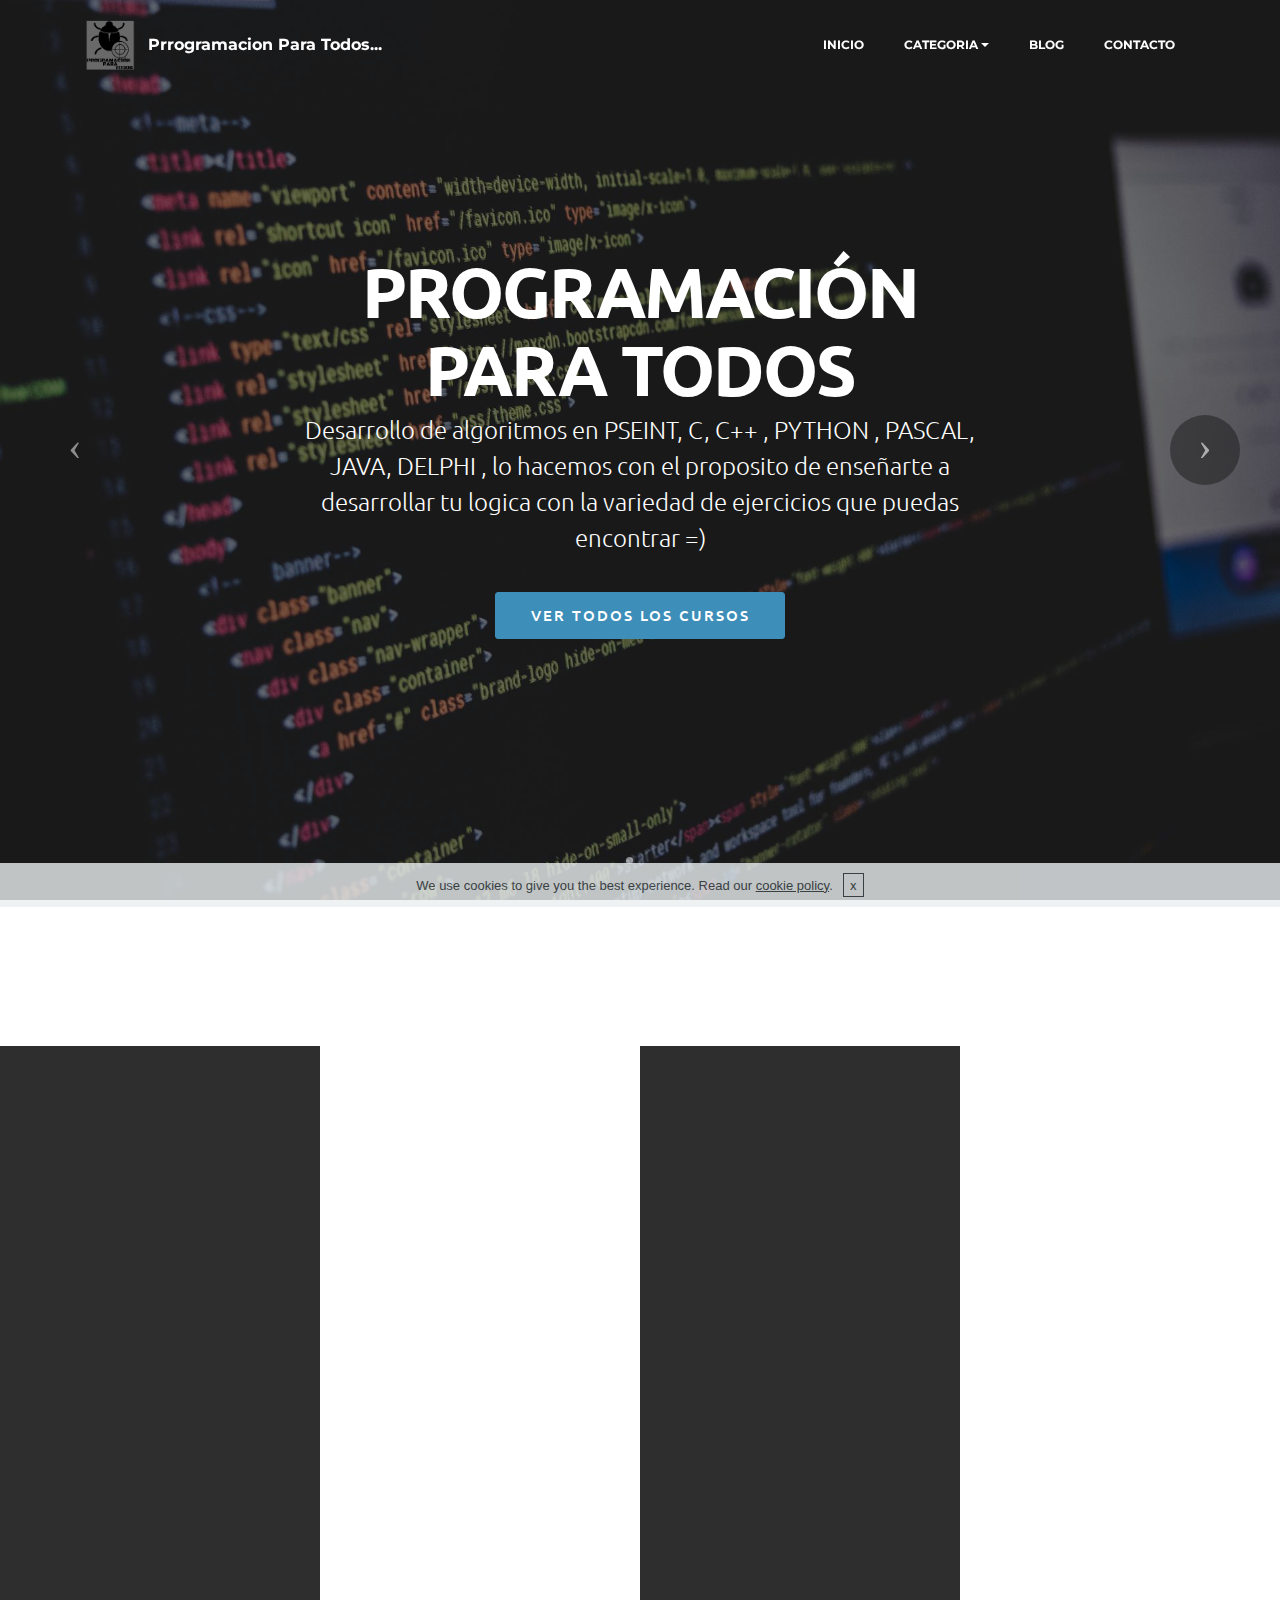
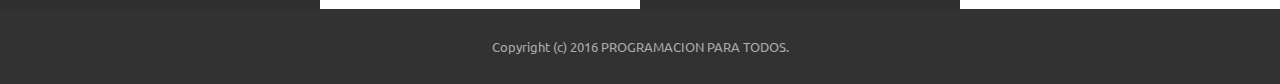
==== index.html @ d7521ddb "create github pages" ====
<!DOCTYPE html>
<html>
<head>
  <!-- Site made with Mobirise Website Builder v3.9.2, https://mobirise.com -->
  <meta charset="UTF-8">
  <meta http-equiv="X-UA-Compatible" content="IE=edge">
  <meta name="generator" content="Mobirise v3.9.2, mobirise.com">
  <meta name="viewport" content="width=device-width, initial-scale=1">
  <link rel="shortcut icon" href="assets/images/final-ppt-128x128-14.png" type="image/x-icon">
  <meta name="description" content="">
  
  <link rel="stylesheet" href="https://fonts.googleapis.com/css?family=Lora:400,700,400italic,700italic&amp;subset=latin">
  <link rel="stylesheet" href="https://fonts.googleapis.com/css?family=Montserrat:400,700">
  <link rel="stylesheet" href="https://fonts.googleapis.com/css?family=Raleway:100,100i,200,200i,300,300i,400,400i,500,500i,600,600i,700,700i,800,800i,900,900i">
  <link rel="stylesheet" href="assets/bootstrap-material-design-font/css/material.css">
  <link rel="stylesheet" href="assets/tether/tether.min.css">
  <link rel="stylesheet" href="assets/bootstrap/css/bootstrap.min.css">
  <link rel="stylesheet" href="assets/animate.css/animate.min.css">
  <link rel="stylesheet" href="assets/dropdown/css/style.css">
  <link rel="stylesheet" href="assets/theme/css/style.css">
  <link rel="stylesheet" href="assets/mobirise/css/mbr-additional.css" type="text/css">
  
  
  
</head>
<body>
<section id="menu-0">

    <nav class="navbar navbar-dropdown bg-color transparent navbar-fixed-top">
        <div class="container">

            <div class="mbr-table">
                <div class="mbr-table-cell">

                    <div class="navbar-brand">
                        <a href="index.html" class="navbar-logo"><img src="assets/images/final-ppt-blanco-35-128x128-67.png" alt="PPT" title="PPT"></a>
                        <a class="navbar-caption" href="index.html">Prrogramacion Para Todos...</a>
                    </div>

                </div>
                <div class="mbr-table-cell">

                    <button class="navbar-toggler pull-xs-right hidden-md-up" type="button" data-toggle="collapse" data-target="#exCollapsingNavbar">
                        <div class="hamburger-icon"></div>
                    </button>

                    <ul class="nav-dropdown collapse pull-xs-right nav navbar-nav navbar-toggleable-sm" id="exCollapsingNavbar"><li class="nav-item"><a class="nav-link link" href="index.html">INICIO</a></li><li class="nav-item dropdown open"><a class="nav-link link dropdown-toggle" data-toggle="dropdown-submenu" href="https://mobirise.com/" aria-expanded="true">CATEGORIA</a><div class="dropdown-menu"><a class="dropdown-item" href="https://mobirise.com/">Categoria 1</a><a class="dropdown-item" href="index.html">Categoria 2</a><a class="dropdown-item" href="index.html">Categoria 3</a></div></li><li class="nav-item"><a class="nav-link link" href="index.html">BLOG</a></li><li class="nav-item"><a class="nav-link link" href="index.html">CONTACTO</a></li></ul>
                    <button hidden="" class="navbar-toggler navbar-close" type="button" data-toggle="collapse" data-target="#exCollapsingNavbar">
                        <div class="close-icon"></div>
                    </button>

                </div>
            </div>

        </div>
    </nav>

</section>

<section class="engine"><a rel="external" href="https://mobirise.com">free mobile web site building software</a></section><section class="mbr-slider mbr-section mbr-section__container carousel slide mbr-section-nopadding mbr-after-navbar" data-ride="carousel" data-keyboard="false" data-wrap="true" data-pause="false" data-interval="5000" id="slider-3">
    <div>
        <div>
            <div>
                <ol class="carousel-indicators">
                    <li data-app-prevent-settings="" data-target="#slider-3" data-slide-to="0" class="active"></li><li data-app-prevent-settings="" data-target="#slider-3" class="" data-slide-to="1"></li>
                </ol>
                <div class="carousel-inner" role="listbox">
                    <div class="mbr-section mbr-section-hero carousel-item dark center mbr-section-full active" data-bg-video-slide="false" style="background-image: url(assets/images/computer-1209641-2000x1333-29.jpg);">
                        <div class="mbr-table-cell">
                            <div class="mbr-overlay"></div>
                            <div class="container-slide container">
                                
                                <div class="row">
                                    <div class="col-md-8 col-md-offset-2 text-xs-center">
                                        <h2 class="mbr-section-title display-1">PROGRAMACIÓN PARA TODOS</h2>
                                        <p class="mbr-section-lead lead">Desarrollo de algoritmos en PSEINT, C, C++ , PYTHON , PASCAL, JAVA, DELPHI , lo hacemos con el proposito de enseñarte a desarrollar tu logica con la variedad de ejercicios que puedas encontrar =)</p>

                                        <div class="mbr-section-btn"><a class="btn btn-lg btn-primary" href="index.html">VER TODOS LOS CURSOS</a> </div>
                                    </div>
                                </div>
                            </div>
                        </div>
                    </div><div class="mbr-section mbr-section-hero carousel-item dark center mbr-section-full" data-bg-video-slide="false" style="background-image: url(assets/images/css3-2000x1250-8.jpg);">
                        <div class="mbr-table-cell">
                            <div class="mbr-overlay"></div>
                            <div class="container-slide container">
                                
                                <div class="row">
                                    <div class="col-md-8 col-md-offset-3 text-xs-right">
                                        <h2 class="mbr-section-title display-1">CSS 3</h2>
                                        <p class="mbr-section-lead lead">Aqui aprenderas lo mejor de CSS3</p>

                                        <div class="mbr-section-btn"><a class="btn btn-lg btn-primary" href="index.html">VAMOS AL CURSO</a> </div>
                                    </div>
                                </div>
                            </div>
                        </div>
                    </div>
                </div>

                <a data-app-prevent-settings="" class="left carousel-control" role="button" data-slide="prev" href="#slider-3">
                    <span class="icon-prev" aria-hidden="true"></span>
                    <span class="sr-only">Previous</span>
                </a>
                <a data-app-prevent-settings="" class="right carousel-control" role="button" data-slide="next" href="#slider-3">
                    <span class="icon-next" aria-hidden="true"></span>
                    <span class="sr-only">Next</span>
                </a>
            </div>
        </div>
    </div>
</section>

<section class="mbr-section mbr-section__container article" id="header3-8" style="background-color: rgb(255, 255, 255); padding-top: 60px; padding-bottom: 20px;">
    <div class="container">
        <div class="row">
            <div class="col-xs-12">
                <h3 class="mbr-section-title display-2">Cursos<br></h3>
                
            </div>
        </div>
    </div>
</section>

<section class="mbr-cards mbr-section mbr-section-nopadding" id="features1-7" style="background-color: rgb(255, 255, 255);">

        

    <div class="mbr-cards-row row striped">

        <div class="mbr-cards-col col-xs-12 col-lg-3" style="padding-top: 80px; padding-bottom: 80px;">
            <div class="container">
                <div class="card cart-block">
                    <div class="card-img"><img src="assets/images/code-python-compres-agua-600x337-11.png" class="card-img-top" alt="Python" title="Python"></div>
                    <div class="card-block">
                        <h4 class="card-title">Python</h4>
                        
                        <p class="card-text">Python es un lenguaje de programación interpretado cuya filosofía hace hincapié en una sintaxis que favorezca un código legible.</p>
                        <div class="card-btn"><a href="https://mobirise.com" class="btn btn-primary">Tomar Curso...</a></div>
                    </div>
                </div>
            </div>
        </div>
        <div class="mbr-cards-col col-xs-12 col-lg-3" style="padding-top: 80px; padding-bottom: 80px;">
            <div class="container">
                <div class="card cart-block">
                    <div class="card-img"><img src="assets/images/desktop.jpg" class="card-img-top"></div>
                    <div class="card-block">
                        <h4 class="card-title">Lorem ipsum</h4>
                        
                        <p class="card-text">Lorem ipsum dolor sit amet, consectetur adipiscing elit. Etiam et lacus nec ex bibendum venenatis. Sed faucibus arcu eu justo tristique congue. Aliquam erat</p>
                        <div class="card-btn"><a href="https://mobirise.com" class="btn btn-primary">MORE</a></div>
                    </div>
                </div>
            </div>
        </div>
        <div class="mbr-cards-col col-xs-12 col-lg-3" style="padding-top: 80px; padding-bottom: 80px;">
            <div class="container">
                <div class="card cart-block">
                    <div class="card-img"><img src="assets/images/coworkers.jpg" class="card-img-top"></div>
                    <div class="card-block">
                        <h4 class="card-title">Lorem ipsum</h4>
                        
                        <p class="card-text">Lorem ipsum dolor sit amet, consectetur adipiscing elit. Etiam et lacus nec ex bibendum venenatis. Sed faucibus arcu eu justo tristique congue. Aliquam erat</p>
                        <div class="card-btn"><a href="https://mobirise.com" class="btn btn-primary">MORE</a></div>
                    </div>
                </div>
            </div>
        </div>
        <div class="mbr-cards-col col-xs-12 col-lg-3" style="padding-top: 80px; padding-bottom: 80px;">
            <div class="container">
                <div class="card cart-block">
                    <div class="card-img"><img src="assets/images/code-man.jpg" class="card-img-top"></div>
                    <div class="card-block">
                        <h4 class="card-title">Lorem ipsum</h4>
                        
                        <p class="card-text">Lorem ipsum dolor sit amet, consectetur adipiscing elit. Etiam et lacus nec ex bibendum venenatis. Sed faucibus arcu eu justo tristique congue. Aliquam erat</p>
                        <div class="card-btn"><a href="https://mobirise.com" class="btn btn-primary">MORE</a></div>
                    </div>
                </div>
            </div>
        </div>
        
        
    </div>
</section>

<footer class="mbr-small-footer mbr-section mbr-section-nopadding" id="footer1-4" style="background-color: rgb(50, 50, 50); padding-top: 1.75rem; padding-bottom: 1.75rem;">
    
    <div class="container">
        <p class="text-xs-center">Copyright (c) 2016 PROGRAMACION PARA TODOS.</p>
    </div>
</footer>


  <script src="assets/web/assets/jquery/jquery.min.js"></script>
  <script src="assets/tether/tether.min.js"></script>
  <script src="assets/bootstrap/js/bootstrap.min.js"></script>
  <script src="assets/smooth-scroll/SmoothScroll.js"></script>
  <script src="assets/viewportChecker/jquery.viewportchecker.js"></script>
  <script src="assets/cookies-alert-plugin/cookies-alert-core.js"></script>
  <script src="assets/cookies-alert-plugin/cookies-alert-script.js"></script>
  <script src="assets/dropdown/js/script.min.js"></script>
  <script src="assets/touchSwipe/jquery.touchSwipe.min.js"></script>
  <script src="assets/bootstrap-carousel-swipe/bootstrap-carousel-swipe.js"></script>
  <script src="assets/theme/js/script.js"></script>
  
  
  <input name="animation" type="hidden">
   <div id="scrollToTop" class="scrollToTop mbr-arrow-up"><a style="text-align: center;"><i class="mbr-arrow-up-icon"></i></a></div>
  <input name="cookieData" type="hidden" data-cookie-text="We use cookies to give you the best experience. Read our <a href='privacy.html'>cookie policy</a>.">
  </body>
</html>
---- assets/bootstrap-material-design-font/css/material.css ----
@font-face {
  font-family: 'Material-Design-Icons';
  src: url('../fonts/Material-Design-Icons.eot?3ocs8m');
  src: url('../fonts/Material-Design-Icons.eot?#iefix3ocs8m') format('embedded-opentype'), url('../fonts/Material-Design-Icons.woff?3ocs8m') format('woff'), url('../fonts/Material-Design-Icons.ttf?3ocs8m') format('truetype'), url('../fonts/Material-Design-Icons.svg?3ocs8m#Material-Design-Icons') format('svg');
  font-weight: normal;
  font-style: normal;
}
[class^="mdi-"],
[class*="mdi-"] {
  speak: none;
  display: inline-block;
  font-style: normal;
  font-variant:normal;
  font-weight:normal;
  /*font-size:24px;*/
  line-height:1;
  font-family:'Material-Design-Icons' !important;
  text-rendering: auto;
  
  -webkit-font-smoothing: antialiased;
  -moz-osx-font-smoothing: grayscale;
  -webkit-transform: translate(0, 0);
      -ms-transform: translate(0, 0);
          transform: translate(0, 0);
}
[class^="mdi-"]:before,
[class*="mdi-"]:before {
  display: inline-block;
  speak: none;
  text-decoration: inherit;
}
[class^="mdi-"].pull-left,
[class*="mdi-"].pull-left {
  margin-right: .3em;
}
[class^="mdi-"].pull-right,
[class*="mdi-"].pull-right {
  margin-left: .3em;
}
[class^="mdi-"].mdi-lg:before,
[class*="mdi-"].mdi-lg:before,
[class^="mdi-"].mdi-lg:after,
[class*="mdi-"].mdi-lg:after {
  font-size: 1.33333333em;
  line-height: 0.75em;
  vertical-align: -15%;
}
[class^="mdi-"].mdi-2x:before,
[class*="mdi-"].mdi-2x:before,
[class^="mdi-"].mdi-2x:after,
[class*="mdi-"].mdi-2x:after {
  font-size: 2em;
}
[class^="mdi-"].mdi-3x:before,
[class*="mdi-"].mdi-3x:before,
[class^="mdi-"].mdi-3x:after,
[class*="mdi-"].mdi-3x:after {
  font-size: 3em;
}
[class^="mdi-"].mdi-4x:before,
[class*="mdi-"].mdi-4x:before,
[class^="mdi-"].mdi-4x:after,
[class*="mdi-"].mdi-4x:after {
  font-size: 4em;
}
[class^="mdi-"].mdi-5x:before,
[class*="mdi-"].mdi-5x:before,
[class^="mdi-"].mdi-5x:after,
[class*="mdi-"].mdi-5x:after {
  font-size: 5em;
}
[class^="mdi-device-signal-cellular-"]:after,
[class^="mdi-device-battery-"]:after,
[class^="mdi-device-battery-charging-"]:after,
[class^="mdi-device-signal-cellular-connected-no-internet-"]:after,
[class^="mdi-device-signal-wifi-"]:after,
[class^="mdi-device-signal-wifi-statusbar-not-connected"]:after,
.mdi-device-network-wifi:after {
  opacity: .3;
  position: absolute;
  left: 0;
  top: 0;
  z-index: 1;
  display: inline-block;
  speak: none;
  text-decoration: inherit;
}
[class^="mdi-device-signal-cellular-"]:after {
  content: "\e758";
}
[class^="mdi-device-battery-"]:after {
  content: "\e735";
}
[class^="mdi-device-battery-charging-"]:after {
  content: "\e733";
}
[class^="mdi-device-signal-cellular-connected-no-internet-"]:after {
  content: "\e75d";
}
[class^="mdi-device-signal-wifi-"]:after,
.mdi-device-network-wifi:after {
  content: "\e765";
}
[class^="mdi-device-signal-wifi-statusbasr-not-connected"]:after {
  content: "\e8f7";
}
.mdi-device-signal-cellular-off:after,
.mdi-device-signal-cellular-null:after,
.mdi-device-signal-cellular-no-sim:after,
.mdi-device-signal-wifi-off:after,
.mdi-device-signal-wifi-4-bar:after,
.mdi-device-signal-cellular-4-bar:after,
.mdi-device-battery-alert:after,
.mdi-device-signal-cellular-connected-no-internet-4-bar:after,
.mdi-device-battery-std:after,
.mdi-device-battery-full .mdi-device-battery-unknown:after {
  content: "";
}
.mdi-fw {
  width: 1.28571429em;
  text-align: center;
}
.mdi-ul {
  padding-left: 0;
  margin-left: 2.14285714em;
  list-style-type: none;
}
.mdi-ul > li {
  position: relative;
}
.mdi-li {
  position: absolute;
  left: -2.14285714em;
  width: 2.14285714em;
  top: 0.14285714em;
  text-align: center;
}
.mdi-li.mdi-lg {
  left: -1.85714286em;
}
.mdi-border {
  padding: .2em .25em .15em;
  border: solid 0.08em #eeeeee;
  border-radius: .1em;
}
.mdi-spin {
  -webkit-animation: mdi-spin 2s infinite linear;
  animation: mdi-spin 2s infinite linear;
  -webkit-transform-origin: 50% 50%;
  -ms-transform-origin: 50% 50%;
      transform-origin: 50% 50%;
}
.mdi-pulse {
  -webkit-animation: mdi-spin 1s steps(8) infinite;
  animation: mdi-spin 1s steps(8) infinite;
  -webkit-transform-origin: 50% 50%;
  -ms-transform-origin: 50% 50%;
      transform-origin: 50% 50%;
}
@-webkit-keyframes mdi-spin {
  0% {
    -webkit-transform: rotate(0deg);
    transform: rotate(0deg);
  }
  100% {
    -webkit-transform: rotate(359deg);
    transform: rotate(359deg);
  }
}
@keyframes mdi-spin {
  0% {
    -webkit-transform: rotate(0deg);
    transform: rotate(0deg);
  }
  100% {
    -webkit-transform: rotate(359deg);
    transform: rotate(359deg);
  }
}
.mdi-rotate-90 {
  filter: progid:DXImageTransform.Microsoft.BasicImage(rotation=1);
  -webkit-transform: rotate(90deg);
  -ms-transform: rotate(90deg);
  transform: rotate(90deg);
}
.mdi-rotate-180 {
  filter: progid:DXImageTransform.Microsoft.BasicImage(rotation=2);
  -webkit-transform: rotate(180deg);
  -ms-transform: rotate(180deg);
  transform: rotate(180deg);
}
.mdi-rotate-270 {
  filter: progid:DXImageTransform.Microsoft.BasicImage(rotation=3);
  -webkit-transform: rotate(270deg);
  -ms-transform: rotate(270deg);
  transform: rotate(270deg);
}
.mdi-flip-horizontal {
  filter: progid:DXImageTransform.Microsoft.BasicImage(rotation=0, mirror=1);
  -webkit-transform: scale(-1, 1);
  -ms-transform: scale(-1, 1);
  transform: scale(-1, 1);
}
.mdi-flip-vertical {
  filter: progid:DXImageTransform.Microsoft.BasicImage(rotation=2, mirror=1);
  -webkit-transform: scale(1, -1);
  -ms-transform: scale(1, -1);
  transform: scale(1, -1);
}
:root .mdi-rotate-90,
:root .mdi-rotate-180,
:root .mdi-rotate-270,
:root .mdi-flip-horizontal,
:root .mdi-flip-vertical {
  -webkit-filter: none;
          filter: none;
}
.mdi-stack {
  position: relative;
  display: inline-block;
  width: 2em;
  height: 2em;
  line-height: 2em;
  vertical-align: middle;
}
.mdi-stack-1x,
.mdi-stack-2x {
  position: absolute;
  left: 0;
  width: 100%;
  text-align: center;
}
.mdi-stack-1x {
  line-height: inherit;
}
.mdi-stack-2x {
  font-size: 2em;
}
.mdi-inverse {
  color: #ffffff;
}
/* Start Icons */
.mdi-action-3d-rotation:before {
  content: "\e600";
}
.mdi-action-accessibility:before {
  content: "\e601";
}
.mdi-action-account-balance-wallet:before {
  content: "\e602";
}
.mdi-action-account-balance:before {
  content: "\e603";
}
.mdi-action-account-box:before {
  content: "\e604";
}
.mdi-action-account-child:before {
  content: "\e605";
}
.mdi-action-account-circle:before {
  content: "\e606";
}
.mdi-action-add-shopping-cart:before {
  content: "\e607";
}
.mdi-action-alarm-add:before {
  content: "\e608";
}
.mdi-action-alarm-off:before {
  content: "\e609";
}
.mdi-action-alarm-on:before {
  content: "\e60a";
}
.mdi-action-alarm:before {
  content: "\e60b";
}
.mdi-action-android:before {
  content: "\e60c";
}
.mdi-action-announcement:before {
  content: "\e60d";
}
.mdi-action-aspect-ratio:before {
  content: "\e60e";
}
.mdi-action-assessment:before {
  content: "\e60f";
}
.mdi-action-assignment-ind:before {
  content: "\e610";
}
.mdi-action-assignment-late:before {
  content: "\e611";
}
.mdi-action-assignment-return:before {
  content: "\e612";
}
.mdi-action-assignment-returned:before {
  content: "\e613";
}
.mdi-action-assignment-turned-in:before {
  content: "\e614";
}
.mdi-action-assignment:before {
  content: "\e615";
}
.mdi-action-autorenew:before {
  content: "\e616";
}
.mdi-action-backup:before {
  content: "\e617";
}
.mdi-action-book:before {
  content: "\e618";
}
.mdi-action-bookmark-outline:before {
  content: "\e619";
}
.mdi-action-bookmark:before {
  content: "\e61a";
}
.mdi-action-bug-report:before {
  content: "\e61b";
}
.mdi-action-cached:before {
  content: "\e61c";
}
.mdi-action-check-circle:before {
  content: "\e61d";
}
.mdi-action-class:before {
  content: "\e61e";
}
.mdi-action-credit-card:before {
  content: "\e61f";
}
.mdi-action-dashboard:before {
  content: "\e620";
}
.mdi-action-delete:before {
  content: "\e621";
}
.mdi-action-description:before {
  content: "\e622";
}
.mdi-action-dns:before {
  content: "\e623";
}
.mdi-action-done-all:before {
  content: "\e624";
}
.mdi-action-done:before {
  content: "\e625";
}
.mdi-action-event:before {
  content: "\e626";
}
.mdi-action-exit-to-app:before {
  content: "\e627";
}
.mdi-action-explore:before {
  content: "\e628";
}
.mdi-action-extension:before {
  content: "\e629";
}
.mdi-action-face-unlock:before {
  content: "\e62a";
}
.mdi-action-favorite-outline:before {
  content: "\e62b";
}
.mdi-action-favorite:before {
  content: "\e62c";
}
.mdi-action-find-in-page:before {
  content: "\e62d";
}
.mdi-action-find-replace:before {
  content: "\e62e";
}
.mdi-action-flip-to-back:before {
  content: "\e62f";
}
.mdi-action-flip-to-front:before {
  content: "\e630";
}
.mdi-action-get-app:before {
  content: "\e631";
}
.mdi-action-grade:before {
  content: "\e632";
}
.mdi-action-group-work:before {
  content: "\e633";
}
.mdi-action-help:before {
  content: "\e634";
}
.mdi-action-highlight-remove:before {
  content: "\e635";
}
.mdi-action-history:before {
  content: "\e636";
}
.mdi-action-home:before {
  content: "\e637";
}
.mdi-action-https:before {
  content: "\e638";
}
.mdi-action-info-outline:before {
  content: "\e639";
}
.mdi-action-info:before {
  content: "\e63a";
}
.mdi-action-input:before {
  content: "\e63b";
}
.mdi-action-invert-colors:before {
  content: "\e63c";
}
.mdi-action-label-outline:before {
  content: "\e63d";
}
.mdi-action-label:before {
  content: "\e63e";
}
.mdi-action-language:before {
  content: "\e63f";
}
.mdi-action-launch:before {
  content: "\e640";
}
.mdi-action-list:before {
  content: "\e641";
}
.mdi-action-lock-open:before {
  content: "\e642";
}
.mdi-action-lock-outline:before {
  content: "\e643";
}
.mdi-action-lock:before {
  content: "\e644";
}
.mdi-action-loyalty:before {
  content: "\e645";
}
.mdi-action-markunread-mailbox:before {
  content: "\e646";
}
.mdi-action-note-add:before {
  content: "\e647";
}
.mdi-action-open-in-browser:before {
  content: "\e648";
}
.mdi-action-open-in-new:before {
  content: "\e649";
}
.mdi-action-open-with:before {
  content: "\e64a";
}
.mdi-action-pageview:before {
  content: "\e64b";
}
.mdi-action-payment:before {
  content: "\e64c";
}
.mdi-action-perm-camera-mic:before {
  content: "\e64d";
}
.mdi-action-perm-contact-cal:before {
  content: "\e64e";
}
.mdi-action-perm-data-setting:before {
  content: "\e64f";
}
.mdi-action-perm-device-info:before {
  content: "\e650";
}
.mdi-action-perm-identity:before {
  content: "\e651";
}
.mdi-action-perm-media:before {
  content: "\e652";
}
.mdi-action-perm-phone-msg:before {
  content: "\e653";
}
.mdi-action-perm-scan-wifi:before {
  content: "\e654";
}
.mdi-action-picture-in-picture:before {
  content: "\e655";
}
.mdi-action-polymer:before {
  content: "\e656";
}
.mdi-action-print:before {
  content: "\e657";
}
.mdi-action-query-builder:before {
  content: "\e658";
}
.mdi-action-question-answer:before {
  content: "\e659";
}
.mdi-action-receipt:before {
  content: "\e65a";
}
.mdi-action-redeem:before {
  content: "\e65b";
}
.mdi-action-reorder:before {
  content: "\e65c";
}
.mdi-action-report-problem:before {
  content: "\e65d";
}
.mdi-action-restore:before {
  content: "\e65e";
}
.mdi-action-room:before {
  content: "\e65f";
}
.mdi-action-schedule:before {
  content: "\e660";
}
.mdi-action-search:before {
  content: "\e661";
}
.mdi-action-settings-applications:before {
  content: "\e662";
}
.mdi-action-settings-backup-restore:before {
  content: "\e663";
}
.mdi-action-settings-bluetooth:before {
  content: "\e664";
}
.mdi-action-settings-cell:before {
  content: "\e665";
}
.mdi-action-settings-display:before {
  content: "\e666";
}
.mdi-action-settings-ethernet:before {
  content: "\e667";
}
.mdi-action-settings-input-antenna:before {
  content: "\e668";
}
.mdi-action-settings-input-component:before {
  content: "\e669";
}
.mdi-action-settings-input-composite:before {
  content: "\e66a";
}
.mdi-action-settings-input-hdmi:before {
  content: "\e66b";
}
.mdi-action-settings-input-svideo:before {
  content: "\e66c";
}
.mdi-action-settings-overscan:before {
  content: "\e66d";
}
.mdi-action-settings-phone:before {
  content: "\e66e";
}
.mdi-action-settings-power:before {
  content: "\e66f";
}
.mdi-action-settings-remote:before {
  content: "\e670";
}
.mdi-action-settings-voice:before {
  content: "\e671";
}
.mdi-action-settings:before {
  content: "\e672";
}
.mdi-action-shop-two:before {
  content: "\e673";
}
.mdi-action-shop:before {
  content: "\e674";
}
.mdi-action-shopping-basket:before {
  content: "\e675";
}
.mdi-action-shopping-cart:before {
  content: "\e676";
}
.mdi-action-speaker-notes:before {
  content: "\e677";
}
.mdi-action-spellcheck:before {
  content: "\e678";
}
.mdi-action-star-rate:before {
  content: "\e679";
}
.mdi-action-stars:before {
  content: "\e67a";
}
.mdi-action-store:before {
  content: "\e67b";
}
.mdi-action-subject:before {
  content: "\e67c";
}
.mdi-action-supervisor-account:before {
  content: "\e67d";
}
.mdi-action-swap-horiz:before {
  content: "\e67e";
}
.mdi-action-swap-vert-circle:before {
  content: "\e67f";
}
.mdi-action-swap-vert:before {
  content: "\e680";
}
.mdi-action-system-update-tv:before {
  content: "\e681";
}
.mdi-action-tab-unselected:before {
  content: "\e682";
}
.mdi-action-tab:before {
  content: "\e683";
}
.mdi-action-theaters:before {
  content: "\e684";
}
.mdi-action-thumb-down:before {
  content: "\e685";
}
.mdi-action-thumb-up:before {
  content: "\e686";
}
.mdi-action-thumbs-up-down:before {
  content: "\e687";
}
.mdi-action-toc:before {
  content: "\e688";
}
.mdi-action-today:before {
  content: "\e689";
}
.mdi-action-track-changes:before {
  content: "\e68a";
}
.mdi-action-translate:before {
  content: "\e68b";
}
.mdi-action-trending-down:before {
  content: "\e68c";
}
.mdi-action-trending-neutral:before {
  content: "\e68d";
}
.mdi-action-trending-up:before {
  content: "\e68e";
}
.mdi-action-turned-in-not:before {
  content: "\e68f";
}
.mdi-action-turned-in:before {
  content: "\e690";
}
.mdi-action-verified-user:before {
  content: "\e691";
}
.mdi-action-view-agenda:before {
  content: "\e692";
}
.mdi-action-view-array:before {
  content: "\e693";
}
.mdi-action-view-carousel:before {
  content: "\e694";
}
.mdi-action-view-column:before {
  content: "\e695";
}
.mdi-action-view-day:before {
  content: "\e696";
}
.mdi-action-view-headline:before {
  content: "\e697";
}
.mdi-action-view-list:before {
  content: "\e698";
}
.mdi-action-view-module:before {
  content: "\e699";
}
.mdi-action-view-quilt:before {
  content: "\e69a";
}
.mdi-action-view-stream:before {
  content: "\e69b";
}
.mdi-action-view-week:before {
  content: "\e69c";
}
.mdi-action-visibility-off:before {
  content: "\e69d";
}
.mdi-action-visibility:before {
  content: "\e69e";
}
.mdi-action-wallet-giftcard:before {
  content: "\e69f";
}
.mdi-action-wallet-membership:before {
  content: "\e6a0";
}
.mdi-action-wallet-travel:before {
  content: "\e6a1";
}
.mdi-action-work:before {
  content: "\e6a2";
}
.mdi-alert-error:before {
  content: "\e6a3";
}
.mdi-alert-warning:before {
  content: "\e6a4";
}
.mdi-av-album:before {
  content: "\e6a5";
}
.mdi-av-closed-caption:before {
  content: "\e6a6";
}
.mdi-av-equalizer:before {
  content: "\e6a7";
}
.mdi-av-explicit:before {
  content: "\e6a8";
}
.mdi-av-fast-forward:before {
  content: "\e6a9";
}
.mdi-av-fast-rewind:before {
  content: "\e6aa";
}
.mdi-av-games:before {
  content: "\e6ab";
}
.mdi-av-hearing:before {
  content: "\e6ac";
}
.mdi-av-high-quality:before {
  content: "\e6ad";
}
.mdi-av-loop:before {
  content: "\e6ae";
}
.mdi-av-mic-none:before {
  content: "\e6af";
}
.mdi-av-mic-off:before {
  content: "\e6b0";
}
.mdi-av-mic:before {
  content: "\e6b1";
}
.mdi-av-movie:before {
  content: "\e6b2";
}
.mdi-av-my-library-add:before {
  content: "\e6b3";
}
.mdi-av-my-library-books:before {
  content: "\e6b4";
}
.mdi-av-my-library-music:before {
  content: "\e6b5";
}
.mdi-av-new-releases:before {
  content: "\e6b6";
}
.mdi-av-not-interested:before {
  content: "\e6b7";
}
.mdi-av-pause-circle-fill:before {
  content: "\e6b8";
}
.mdi-av-pause-circle-outline:before {
  content: "\e6b9";
}
.mdi-av-pause:before {
  content: "\e6ba";
}
.mdi-av-play-arrow:before {
  content: "\e6bb";
}
.mdi-av-play-circle-fill:before {
  content: "\e6bc";
}
.mdi-av-play-circle-outline:before {
  content: "\e6bd";
}
.mdi-av-play-shopping-bag:before {
  content: "\e6be";
}
.mdi-av-playlist-add:before {
  content: "\e6bf";
}
.mdi-av-queue-music:before {
  content: "\e6c0";
}
.mdi-av-queue:before {
  content: "\e6c1";
}
.mdi-av-radio:before {
  content: "\e6c2";
}
.mdi-av-recent-actors:before {
  content: "\e6c3";
}
.mdi-av-repeat-one:before {
  content: "\e6c4";
}
.mdi-av-repeat:before {
  content: "\e6c5";
}
.mdi-av-replay:before {
  content: "\e6c6";
}
.mdi-av-shuffle:before {
  content: "\e6c7";
}
.mdi-av-skip-next:before {
  content: "\e6c8";
}
.mdi-av-skip-previous:before {
  content: "\e6c9";
}
.mdi-av-snooze:before {
  content: "\e6ca";
}
.mdi-av-stop:before {
  content: "\e6cb";
}
.mdi-av-subtitles:before {
  content: "\e6cc";
}
.mdi-av-surround-sound:before {
  content: "\e6cd";
}
.mdi-av-timer:before {
  content: "\e6ce";
}
.mdi-av-video-collection:before {
  content: "\e6cf";
}
.mdi-av-videocam-off:before {
  content: "\e6d0";
}
.mdi-av-videocam:before {
  content: "\e6d1";
}
.mdi-av-volume-down:before {
  content: "\e6d2";
}
.mdi-av-volume-mute:before {
  content: "\e6d3";
}
.mdi-av-volume-off:before {
  content: "\e6d4";
}
.mdi-av-volume-up:before {
  content: "\e6d5";
}
.mdi-av-web:before {
  content: "\e6d6";
}
.mdi-communication-business:before {
  content: "\e6d7";
}
.mdi-communication-call-end:before {
  content: "\e6d8";
}
.mdi-communication-call-made:before {
  content: "\e6d9";
}
.mdi-communication-call-merge:before {
  content: "\e6da";
}
.mdi-communication-call-missed:before {
  content: "\e6db";
}
.mdi-communication-call-received:before {
  content: "\e6dc";
}
.mdi-communication-call-split:before {
  content: "\e6dd";
}
.mdi-communication-call:before {
  content: "\e6de";
}
.mdi-communication-chat:before {
  content: "\e6df";
}
.mdi-communication-clear-all:before {
  content: "\e6e0";
}
.mdi-communication-comment:before {
  content: "\e6e1";
}
.mdi-communication-contacts:before {
  content: "\e6e2";
}
.mdi-communication-dialer-sip:before {
  content: "\e6e3";
}
.mdi-communication-dialpad:before {
  content: "\e6e4";
}
.mdi-communication-dnd-on:before {
  content: "\e6e5";
}
.mdi-communication-email:before {
  content: "\e6e6";
}
.mdi-communication-forum:before {
  content: "\e6e7";
}
.mdi-communication-import-export:before {
  content: "\e6e8";
}
.mdi-communication-invert-colors-off:before {
  content: "\e6e9";
}
.mdi-communication-invert-colors-on:before {
  content: "\e6ea";
}
.mdi-communication-live-help:before {
  content: "\e6eb";
}
.mdi-communication-location-off:before {
  content: "\e6ec";
}
.mdi-communication-location-on:before {
  content: "\e6ed";
}
.mdi-communication-message:before {
  content: "\e6ee";
}
.mdi-communication-messenger:before {
  content: "\e6ef";
}
.mdi-communication-no-sim:before {
  content: "\e6f0";
}
.mdi-communication-phone:before {
  content: "\e6f1";
}
.mdi-communication-portable-wifi-off:before {
  content: "\e6f2";
}
.mdi-communication-quick-contacts-dialer:before {
  content: "\e6f3";
}
.mdi-communication-quick-contacts-mail:before {
  content: "\e6f4";
}
.mdi-communication-ring-volume:before {
  content: "\e6f5";
}
.mdi-communication-stay-current-landscape:before {
  content: "\e6f6";
}
.mdi-communication-stay-current-portrait:before {
  content: "\e6f7";
}
.mdi-communication-stay-primary-landscape:before {
  content: "\e6f8";
}
.mdi-communication-stay-primary-portrait:before {
  content: "\e6f9";
}
.mdi-communication-swap-calls:before {
  content: "\e6fa";
}
.mdi-communication-textsms:before {
  content: "\e6fb";
}
.mdi-communication-voicemail:before {
  content: "\e6fc";
}
.mdi-communication-vpn-key:before {
  content: "\e6fd";
}
.mdi-content-add-box:before {
  content: "\e6fe";
}
.mdi-content-add-circle-outline:before {
  content: "\e6ff";
}
.mdi-content-add-circle:before {
  content: "\e700";
}
.mdi-content-add:before {
  content: "\e701";
}
.mdi-content-archive:before {
  content: "\e702";
}
.mdi-content-backspace:before {
  content: "\e703";
}
.mdi-content-block:before {
  content: "\e704";
}
.mdi-content-clear:before {
  content: "\e705";
}
.mdi-content-content-copy:before {
  content: "\e706";
}
.mdi-content-content-cut:before {
  content: "\e707";
}
.mdi-content-content-paste:before {
  content: "\e708";
}
.mdi-content-create:before {
  content: "\e709";
}
.mdi-content-drafts:before {
  content: "\e70a";
}
.mdi-content-filter-list:before {
  content: "\e70b";
}
.mdi-content-flag:before {
  content: "\e70c";
}
.mdi-content-forward:before {
  content: "\e70d";
}
.mdi-content-gesture:before {
  content: "\e70e";
}
.mdi-content-inbox:before {
  content: "\e70f";
}
.mdi-content-link:before {
  content: "\e710";
}
.mdi-content-mail:before {
  content: "\e711";
}
.mdi-content-markunread:before {
  content: "\e712";
}
.mdi-content-redo:before {
  content: "\e713";
}
.mdi-content-remove-circle-outline:before {
  content: "\e714";
}
.mdi-content-remove-circle:before {
  content: "\e715";
}
.mdi-content-remove:before {
  content: "\e716";
}
.mdi-content-reply-all:before {
  content: "\e717";
}
.mdi-content-reply:before {
  content: "\e718";
}
.mdi-content-report:before {
  content: "\e719";
}
.mdi-content-save:before {
  content: "\e71a";
}
.mdi-content-select-all:before {
  content: "\e71b";
}
.mdi-content-send:before {
  content: "\e71c";
}
.mdi-content-sort:before {
  content: "\e71d";
}
.mdi-content-text-format:before {
  content: "\e71e";
}
.mdi-content-undo:before {
  content: "\e71f";
}
.mdi-editor-attach-file:before {
  content: "\e776";
}
.mdi-editor-attach-money:before {
  content: "\e777";
}
.mdi-editor-border-all:before {
  content: "\e778";
}
.mdi-editor-border-bottom:before {
  content: "\e779";
}
.mdi-editor-border-clear:before {
  content: "\e77a";
}
.mdi-editor-border-color:before {
  content: "\e77b";
}
.mdi-editor-border-horizontal:before {
  content: "\e77c";
}
.mdi-editor-border-inner:before {
  content: "\e77d";
}
.mdi-editor-border-left:before {
  content: "\e77e";
}
.mdi-editor-border-outer:before {
  content: "\e77f";
}
.mdi-editor-border-right:before {
  content: "\e780";
}
.mdi-editor-border-style:before {
  content: "\e781";
}
.mdi-editor-border-top:before {
  content: "\e782";
}
.mdi-editor-border-vertical:before {
  content: "\e783";
}
.mdi-editor-format-align-center:before {
  content: "\e784";
}
.mdi-editor-format-align-justify:before {
  content: "\e785";
}
.mdi-editor-format-align-left:before {
  content: "\e786";
}
.mdi-editor-format-align-right:before {
  content: "\e787";
}
.mdi-editor-format-bold:before {
  content: "\e788";
}
.mdi-editor-format-clear:before {
  content: "\e789";
}
.mdi-editor-format-color-fill:before {
  content: "\e78a";
}
.mdi-editor-format-color-reset:before {
  content: "\e78b";
}
.mdi-editor-format-color-text:before {
  content: "\e78c";
}
.mdi-editor-format-indent-decrease:before {
  content: "\e78d";
}
.mdi-editor-format-indent-increase:before {
  content: "\e78e";
}
.mdi-editor-format-italic:before {
  content: "\e78f";
}
.mdi-editor-format-line-spacing:before {
  content: "\e790";
}
.mdi-editor-format-list-bulleted:before {
  content: "\e791";
}
.mdi-editor-format-list-numbered:before {
  content: "\e792";
}
.mdi-editor-format-paint:before {
  content: "\e793";
}
.mdi-editor-format-quote:before {
  content: "\e794";
}
.mdi-editor-format-size:before {
  content: "\e795";
}
.mdi-editor-format-strikethrough:before {
  content: "\e796";
}
.mdi-editor-format-textdirection-l-to-r:before {
  content: "\e797";
}
.mdi-editor-format-textdirection-r-to-l:before {
  content: "\e798";
}
.mdi-editor-format-underline:before {
  content: "\e799";
}
.mdi-editor-functions:before {
  content: "\e79a";
}
.mdi-editor-insert-chart:before {
  content: "\e79b";
}
.mdi-editor-insert-comment:before {
  content: "\e79c";
}
.mdi-editor-insert-drive-file:before {
  content: "\e79d";
}
.mdi-editor-insert-emoticon:before {
  content: "\e79e";
}
.mdi-editor-insert-invitation:before {
  content: "\e79f";
}
.mdi-editor-insert-link:before {
  content: "\e7a0";
}
.mdi-editor-insert-photo:before {
  content: "\e7a1";
}
.mdi-editor-merge-type:before {
  content: "\e7a2";
}
.mdi-editor-mode-comment:before {
  content: "\e7a3";
}
.mdi-editor-mode-edit:before {
  content: "\e7a4";
}
.mdi-editor-publish:before {
  content: "\e7a5";
}
.mdi-editor-vertical-align-bottom:before {
  content: "\e7a6";
}
.mdi-editor-vertical-align-center:before {
  content: "\e7a7";
}
.mdi-editor-vertical-align-top:before {
  content: "\e7a8";
}
.mdi-editor-wrap-text:before {
  content: "\e7a9";
}
.mdi-file-attachment:before {
  content: "\e7aa";
}
.mdi-file-cloud-circle:before {
  content: "\e7ab";
}
.mdi-file-cloud-done:before {
  content: "\e7ac";
}
.mdi-file-cloud-download:before {
  content: "\e7ad";
}
.mdi-file-cloud-off:before {
  content: "\e7ae";
}
.mdi-file-cloud-queue:before {
  content: "\e7af";
}
.mdi-file-cloud-upload:before {
  content: "\e7b0";
}
.mdi-file-cloud:before {
  content: "\e7b1";
}
.mdi-file-file-download:before {
  content: "\e7b2";
}
.mdi-file-file-upload:before {
  content: "\e7b3";
}
.mdi-file-folder-open:before {
  content: "\e7b4";
}
.mdi-file-folder-shared:before {
  content: "\e7b5";
}
.mdi-file-folder:before {
  content: "\e7b6";
}
.mdi-device-access-alarm:before {
  content: "\e720";
}
.mdi-device-access-alarms:before {
  content: "\e721";
}
.mdi-device-access-time:before {
  content: "\e722";
}
.mdi-device-add-alarm:before {
  content: "\e723";
}
.mdi-device-airplanemode-off:before {
  content: "\e724";
}
.mdi-device-airplanemode-on:before {
  content: "\e725";
}
.mdi-device-battery-20:before {
  content: "\e726";
}
.mdi-device-battery-30:before {
  content: "\e727";
}
.mdi-device-battery-50:before {
  content: "\e728";
}
.mdi-device-battery-60:before {
  content: "\e729";
}
.mdi-device-battery-80:before {
  content: "\e72a";
}
.mdi-device-battery-90:before {
  content: "\e72b";
}
.mdi-device-battery-alert:before {
  content: "\e72c";
}
.mdi-device-battery-charging-20:before {
  content: "\e72d";
}
.mdi-device-battery-charging-30:before {
  content: "\e72e";
}
.mdi-device-battery-charging-50:before {
  content: "\e72f";
}
.mdi-device-battery-charging-60:before {
  content: "\e730";
}
.mdi-device-battery-charging-80:before {
  content: "\e731";
}
.mdi-device-battery-charging-90:before {
  content: "\e732";
}
.mdi-device-battery-charging-full:before {
  content: "\e733";
}
.mdi-device-battery-full:before {
  content: "\e734";
}
.mdi-device-battery-std:before {
  content: "\e735";
}
.mdi-device-battery-unknown:before {
  content: "\e736";
}
.mdi-device-bluetooth-connected:before {
  content: "\e737";
}
.mdi-device-bluetooth-disabled:before {
  content: "\e738";
}
.mdi-device-bluetooth-searching:before {
  content: "\e739";
}
.mdi-device-bluetooth:before {
  content: "\e73a";
}
.mdi-device-brightness-auto:before {
  content: "\e73b";
}
.mdi-device-brightness-high:before {
  content: "\e73c";
}
.mdi-device-brightness-low:before {
  content: "\e73d";
}
.mdi-device-brightness-medium:before {
  content: "\e73e";
}
.mdi-device-data-usage:before {
  content: "\e73f";
}
.mdi-device-developer-mode:before {
  content: "\e740";
}
.mdi-device-devices:before {
  content: "\e741";
}
.mdi-device-dvr:before {
  content: "\e742";
}
.mdi-device-gps-fixed:before {
  content: "\e743";
}
.mdi-device-gps-not-fixed:before {
  content: "\e744";
}
.mdi-device-gps-off:before {
  content: "\e745";
}
.mdi-device-location-disabled:before {
  content: "\e746";
}
.mdi-device-location-searching:before {
  content: "\e747";
}
.mdi-device-multitrack-audio:before {
  content: "\e748";
}
.mdi-device-network-cell:before {
  content: "\e749";
}
.mdi-device-network-wifi:before {
  content: "\e74a";
}
.mdi-device-nfc:before {
  content: "\e74b";
}
.mdi-device-now-wallpaper:before {
  content: "\e74c";
}
.mdi-device-now-widgets:before {
  content: "\e74d";
}
.mdi-device-screen-lock-landscape:before {
  content: "\e74e";
}
.mdi-device-screen-lock-portrait:before {
  content: "\e74f";
}
.mdi-device-screen-lock-rotation:before {
  content: "\e750";
}
.mdi-device-screen-rotation:before {
  content: "\e751";
}
.mdi-device-sd-storage:before {
  content: "\e752";
}
.mdi-device-settings-system-daydream:before {
  content: "\e753";
}
.mdi-device-signal-cellular-0-bar:before {
  content: "\e754";
}
.mdi-device-signal-cellular-1-bar:before {
  content: "\e755";
}
.mdi-device-signal-cellular-2-bar:before {
  content: "\e756";
}
.mdi-device-signal-cellular-3-bar:before {
  content: "\e757";
}
.mdi-device-signal-cellular-4-bar:before {
  content: "\e758";
}
.mdi-signal-wifi-statusbar-connected-no-internet-after:before {
  content: "\e8f6";
}
.mdi-device-signal-cellular-connected-no-internet-0-bar:before {
  content: "\e759";
}
.mdi-device-signal-cellular-connected-no-internet-1-bar:before {
  content: "\e75a";
}
.mdi-device-signal-cellular-connected-no-internet-2-bar:before {
  content: "\e75b";
}
.mdi-device-signal-cellular-connected-no-internet-3-bar:before {
  content: "\e75c";
}
.mdi-device-signal-cellular-connected-no-internet-4-bar:before {
  content: "\e75d";
}
.mdi-device-signal-cellular-no-sim:before {
  content: "\e75e";
}
.mdi-device-signal-cellular-null:before {
  content: "\e75f";
}
.mdi-device-signal-cellular-off:before {
  content: "\e760";
}
.mdi-device-signal-wifi-0-bar:before {
  content: "\e761";
}
.mdi-device-signal-wifi-1-bar:before {
  content: "\e762";
}
.mdi-device-signal-wifi-2-bar:before {
  content: "\e763";
}
.mdi-device-signal-wifi-3-bar:before {
  content: "\e764";
}
.mdi-device-signal-wifi-4-bar:before {
  content: "\e765";
}
.mdi-device-signal-wifi-off:before {
  content: "\e766";
}
.mdi-device-signal-wifi-statusbar-1-bar:before {
  content: "\e767";
}
.mdi-device-signal-wifi-statusbar-2-bar:before {
  content: "\e768";
}
.mdi-device-signal-wifi-statusbar-3-bar:before {
  content: "\e769";
}
.mdi-device-signal-wifi-statusbar-4-bar:before {
  content: "\e76a";
}
.mdi-device-signal-wifi-statusbar-connected-no-internet-:before {
  content: "\e76b";
}
.mdi-device-signal-wifi-statusbar-connected-no-internet:before {
  content: "\e76f";
}
.mdi-device-signal-wifi-statusbar-connected-no-internet-2:before {
  content: "\e76c";
}
.mdi-device-signal-wifi-statusbar-connected-no-internet-3:before {
  content: "\e76d";
}
.mdi-device-signal-wifi-statusbar-connected-no-internet-4:before {
  content: "\e76e";
}
.mdi-signal-wifi-statusbar-not-connected-after:before {
  content: "\e8f7";
}
.mdi-device-signal-wifi-statusbar-not-connected:before {
  content: "\e770";
}
.mdi-device-signal-wifi-statusbar-null:before {
  content: "\e771";
}
.mdi-device-storage:before {
  content: "\e772";
}
.mdi-device-usb:before {
  content: "\e773";
}
.mdi-device-wifi-lock:before {
  content: "\e774";
}
.mdi-device-wifi-tethering:before {
  content: "\e775";
}
.mdi-hardware-cast-connected:before {
  content: "\e7b7";
}
.mdi-hardware-cast:before {
  content: "\e7b8";
}
.mdi-hardware-computer:before {
  content: "\e7b9";
}
.mdi-hardware-desktop-mac:before {
  content: "\e7ba";
}
.mdi-hardware-desktop-windows:before {
  content: "\e7bb";
}
.mdi-hardware-dock:before {
  content: "\e7bc";
}
.mdi-hardware-gamepad:before {
  content: "\e7bd";
}
.mdi-hardware-headset-mic:before {
  content: "\e7be";
}
.mdi-hardware-headset:before {
  content: "\e7bf";
}
.mdi-hardware-keyboard-alt:before {
  content: "\e7c0";
}
.mdi-hardware-keyboard-arrow-down:before {
  content: "\e7c1";
}
.mdi-hardware-keyboard-arrow-left:before {
  content: "\e7c2";
}
.mdi-hardware-keyboard-arrow-right:before {
  content: "\e7c3";
}
.mdi-hardware-keyboard-arrow-up:before {
  content: "\e7c4";
}
.mdi-hardware-keyboard-backspace:before {
  content: "\e7c5";
}
.mdi-hardware-keyboard-capslock:before {
  content: "\e7c6";
}
.mdi-hardware-keyboard-control:before {
  content: "\e7c7";
}
.mdi-hardware-keyboard-hide:before {
  content: "\e7c8";
}
.mdi-hardware-keyboard-return:before {
  content: "\e7c9";
}
.mdi-hardware-keyboard-tab:before {
  content: "\e7ca";
}
.mdi-hardware-keyboard-voice:before {
  content: "\e7cb";
}
.mdi-hardware-keyboard:before {
  content: "\e7cc";
}
.mdi-hardware-laptop-chromebook:before {
  content: "\e7cd";
}
.mdi-hardware-laptop-mac:before {
  content: "\e7ce";
}
.mdi-hardware-laptop-windows:before {
  content: "\e7cf";
}
.mdi-hardware-laptop:before {
  content: "\e7d0";
}
.mdi-hardware-memory:before {
  content: "\e7d1";
}
.mdi-hardware-mouse:before {
  content: "\e7d2";
}
.mdi-hardware-phone-android:before {
  content: "\e7d3";
}
.mdi-hardware-phone-iphone:before {
  content: "\e7d4";
}
.mdi-hardware-phonelink-off:before {
  content: "\e7d5";
}
.mdi-hardware-phonelink:before {
  content: "\e7d6";
}
.mdi-hardware-security:before {
  content: "\e7d7";
}
.mdi-hardware-sim-card:before {
  content: "\e7d8";
}
.mdi-hardware-smartphone:before {
  content: "\e7d9";
}
.mdi-hardware-speaker:before {
  content: "\e7da";
}
.mdi-hardware-tablet-android:before {
  content: "\e7db";
}
.mdi-hardware-tablet-mac:before {
  content: "\e7dc";
}
.mdi-hardware-tablet:before {
  content: "\e7dd";
}
.mdi-hardware-tv:before {
  content: "\e7de";
}
.mdi-hardware-watch:before {
  content: "\e7df";
}
.mdi-image-add-to-photos:before {
  content: "\e7e0";
}
.mdi-image-adjust:before {
  content: "\e7e1";
}
.mdi-image-assistant-photo:before {
  content: "\e7e2";
}
.mdi-image-audiotrack:before {
  content: "\e7e3";
}
.mdi-image-blur-circular:before {
  content: "\e7e4";
}
.mdi-image-blur-linear:before {
  content: "\e7e5";
}
.mdi-image-blur-off:before {
  content: "\e7e6";
}
.mdi-image-blur-on:before {
  content: "\e7e7";
}
.mdi-image-brightness-1:before {
  content: "\e7e8";
}
.mdi-image-brightness-2:before {
  content: "\e7e9";
}
.mdi-image-brightness-3:before {
  content: "\e7ea";
}
.mdi-image-brightness-4:before {
  content: "\e7eb";
}
.mdi-image-brightness-5:before {
  content: "\e7ec";
}
.mdi-image-brightness-6:before {
  content: "\e7ed";
}
.mdi-image-brightness-7:before {
  content: "\e7ee";
}
.mdi-image-brush:before {
  content: "\e7ef";
}
.mdi-image-camera-alt:before {
  content: "\e7f0";
}
.mdi-image-camera-front:before {
  content: "\e7f1";
}
.mdi-image-camera-rear:before {
  content: "\e7f2";
}
.mdi-image-camera-roll:before {
  content: "\e7f3";
}
.mdi-image-camera:before {
  content: "\e7f4";
}
.mdi-image-center-focus-strong:before {
  content: "\e7f5";
}
.mdi-image-center-focus-weak:before {
  content: "\e7f6";
}
.mdi-image-collections:before {
  content: "\e7f7";
}
.mdi-image-color-lens:before {
  content: "\e7f8";
}
.mdi-image-colorize:before {
  content: "\e7f9";
}
.mdi-image-compare:before {
  content: "\e7fa";
}
.mdi-image-control-point-duplicate:before {
  content: "\e7fb";
}
.mdi-image-control-point:before {
  content: "\e7fc";
}
.mdi-image-crop-3-2:before {
  content: "\e7fd";
}
.mdi-image-crop-5-4:before {
  content: "\e7fe";
}
.mdi-image-crop-7-5:before {
  content: "\e7ff";
}
.mdi-image-crop-16-9:before {
  content: "\e800";
}
.mdi-image-crop-din:before {
  content: "\e801";
}
.mdi-image-crop-free:before {
  content: "\e802";
}
.mdi-image-crop-landscape:before {
  content: "\e803";
}
.mdi-image-crop-original:before {
  content: "\e804";
}
.mdi-image-crop-portrait:before {
  content: "\e805";
}
.mdi-image-crop-square:before {
  content: "\e806";
}
.mdi-image-crop:before {
  content: "\e807";
}
.mdi-image-dehaze:before {
  content: "\e808";
}
.mdi-image-details:before {
  content: "\e809";
}
.mdi-image-edit:before {
  content: "\e80a";
}
.mdi-image-exposure-minus-1:before {
  content: "\e80b";
}
.mdi-image-exposure-minus-2:before {
  content: "\e80c";
}
.mdi-image-exposure-plus-1:before {
  content: "\e80d";
}
.mdi-image-exposure-plus-2:before {
  content: "\e80e";
}
.mdi-image-exposure-zero:before {
  content: "\e80f";
}
.mdi-image-exposure:before {
  content: "\e810";
}
.mdi-image-filter-1:before {
  content: "\e811";
}
.mdi-image-filter-2:before {
  content: "\e812";
}
.mdi-image-filter-3:before {
  content: "\e813";
}
.mdi-image-filter-4:before {
  content: "\e814";
}
.mdi-image-filter-5:before {
  content: "\e815";
}
.mdi-image-filter-6:before {
  content: "\e816";
}
.mdi-image-filter-7:before {
  content: "\e817";
}
.mdi-image-filter-8:before {
  content: "\e818";
}
.mdi-image-filter-9-plus:before {
  content: "\e819";
}
.mdi-image-filter-9:before {
  content: "\e81a";
}
.mdi-image-filter-b-and-w:before {
  content: "\e81b";
}
.mdi-image-filter-center-focus:before {
  content: "\e81c";
}
.mdi-image-filter-drama:before {
  content: "\e81d";
}
.mdi-image-filter-frames:before {
  content: "\e81e";
}
.mdi-image-filter-hdr:before {
  content: "\e81f";
}
.mdi-image-filter-none:before {
  content: "\e820";
}
.mdi-image-filter-tilt-shift:before {
  content: "\e821";
}
.mdi-image-filter-vintage:before {
  content: "\e822";
}
.mdi-image-filter:before {
  content: "\e823";
}
.mdi-image-flare:before {
  content: "\e824";
}
.mdi-image-flash-auto:before {
  content: "\e825";
}
.mdi-image-flash-off:before {
  content: "\e826";
}
.mdi-image-flash-on:before {
  content: "\e827";
}
.mdi-image-flip:before {
  content: "\e828";
}
.mdi-image-gradient:before {
  content: "\e829";
}
.mdi-image-grain:before {
  content: "\e82a";
}
.mdi-image-grid-off:before {
  content: "\e82b";
}
.mdi-image-grid-on:before {
  content: "\e82c";
}
.mdi-image-hdr-off:before {
  content: "\e82d";
}
.mdi-image-hdr-on:before {
  content: "\e82e";
}
.mdi-image-hdr-strong:before {
  content: "\e82f";
}
.mdi-image-hdr-weak:before {
  content: "\e830";
}
.mdi-image-healing:before {
  content: "\e831";
}
.mdi-image-image-aspect-ratio:before {
  content: "\e832";
}
.mdi-image-image:before {
  content: "\e833";
}
.mdi-image-iso:before {
  content: "\e834";
}
.mdi-image-landscape:before {
  content: "\e835";
}
.mdi-image-leak-add:before {
  content: "\e836";
}
.mdi-image-leak-remove:before {
  content: "\e837";
}
.mdi-image-lens:before {
  content: "\e838";
}
.mdi-image-looks-3:before {
  content: "\e839";
}
.mdi-image-looks-4:before {
  content: "\e83a";
}
.mdi-image-looks-5:before {
  content: "\e83b";
}
.mdi-image-looks-6:before {
  content: "\e83c";
}
.mdi-image-looks-one:before {
  content: "\e83d";
}
.mdi-image-looks-two:before {
  content: "\e83e";
}
.mdi-image-looks:before {
  content: "\e83f";
}
.mdi-image-loupe:before {
  content: "\e840";
}
.mdi-image-movie-creation:before {
  content: "\e841";
}
.mdi-image-nature-people:before {
  content: "\e842";
}
.mdi-image-nature:before {
  content: "\e843";
}
.mdi-image-navigate-before:before {
  content: "\e844";
}
.mdi-image-navigate-next:before {
  content: "\e845";
}
.mdi-image-palette:before {
  content: "\e846";
}
.mdi-image-panorama-fisheye:before {
  content: "\e847";
}
.mdi-image-panorama-horizontal:before {
  content: "\e848";
}
.mdi-image-panorama-vertical:before {
  content: "\e849";
}
.mdi-image-panorama-wide-angle:before {
  content: "\e84a";
}
.mdi-image-panorama:before {
  content: "\e84b";
}
.mdi-image-photo-album:before {
  content: "\e84c";
}
.mdi-image-photo-camera:before {
  content: "\e84d";
}
.mdi-image-photo-library:before {
  content: "\e84e";
}
.mdi-image-photo:before {
  content: "\e84f";
}
.mdi-image-portrait:before {
  content: "\e850";
}
.mdi-image-remove-red-eye:before {
  content: "\e851";
}
.mdi-image-rotate-left:before {
  content: "\e852";
}
.mdi-image-rotate-right:before {
  content: "\e853";
}
.mdi-image-slideshow:before {
  content: "\e854";
}
.mdi-image-straighten:before {
  content: "\e855";
}
.mdi-image-style:before {
  content: "\e856";
}
.mdi-image-switch-camera:before {
  content: "\e857";
}
.mdi-image-switch-video:before {
  content: "\e858";
}
.mdi-image-tag-faces:before {
  content: "\e859";
}
.mdi-image-texture:before {
  content: "\e85a";
}
.mdi-image-timelapse:before {
  content: "\e85b";
}
.mdi-image-timer-3:before {
  content: "\e85c";
}
.mdi-image-timer-10:before {
  content: "\e85d";
}
.mdi-image-timer-auto:before {
  content: "\e85e";
}
.mdi-image-timer-off:before {
  content: "\e85f";
}
.mdi-image-timer:before {
  content: "\e860";
}
.mdi-image-tonality:before {
  content: "\e861";
}
.mdi-image-transform:before {
  content: "\e862";
}
.mdi-image-tune:before {
  content: "\e863";
}
.mdi-image-wb-auto:before {
  content: "\e864";
}
.mdi-image-wb-cloudy:before {
  content: "\e865";
}
.mdi-image-wb-incandescent:before {
  content: "\e866";
}
.mdi-image-wb-irradescent:before {
  content: "\e867";
}
.mdi-image-wb-sunny:before {
  content: "\e868";
}
.mdi-maps-beenhere:before {
  content: "\e869";
}
.mdi-maps-directions-bike:before {
  content: "\e86a";
}
.mdi-maps-directions-bus:before {
  content: "\e86b";
}
.mdi-maps-directions-car:before {
  content: "\e86c";
}
.mdi-maps-directions-ferry:before {
  content: "\e86d";
}
.mdi-maps-directions-subway:before {
  content: "\e86e";
}
.mdi-maps-directions-train:before {
  content: "\e86f";
}
.mdi-maps-directions-transit:before {
  content: "\e870";
}
.mdi-maps-directions-walk:before {
  content: "\e871";
}
.mdi-maps-directions:before {
  content: "\e872";
}
.mdi-maps-flight:before {
  content: "\e873";
}
.mdi-maps-hotel:before {
  content: "\e874";
}
.mdi-maps-layers-clear:before {
  content: "\e875";
}
.mdi-maps-layers:before {
  content: "\e876";
}
.mdi-maps-local-airport:before {
  content: "\e877";
}
.mdi-maps-local-atm:before {
  content: "\e878";
}
.mdi-maps-local-attraction:before {
  content: "\e879";
}
.mdi-maps-local-bar:before {
  content: "\e87a";
}
.mdi-maps-local-cafe:before {
  content: "\e87b";
}
.mdi-maps-local-car-wash:before {
  content: "\e87c";
}
.mdi-maps-local-convenience-store:before {
  content: "\e87d";
}
.mdi-maps-local-drink:before {
  content: "\e87e";
}
.mdi-maps-local-florist:before {
  content: "\e87f";
}
.mdi-maps-local-gas-station:before {
  content: "\e880";
}
.mdi-maps-local-grocery-store:before {
  content: "\e881";
}
.mdi-maps-local-hospital:before {
  content: "\e882";
}
.mdi-maps-local-hotel:before {
  content: "\e883";
}
.mdi-maps-local-laundry-service:before {
  content: "\e884";
}
.mdi-maps-local-library:before {
  content: "\e885";
}
.mdi-maps-local-mall:before {
  content: "\e886";
}
.mdi-maps-local-movies:before {
  content: "\e887";
}
.mdi-maps-local-offer:before {
  content: "\e888";
}
.mdi-maps-local-parking:before {
  content: "\e889";
}
.mdi-maps-local-pharmacy:before {
  content: "\e88a";
}
.mdi-maps-local-phone:before {
  content: "\e88b";
}
.mdi-maps-local-pizza:before {
  content: "\e88c";
}
.mdi-maps-local-play:before {
  content: "\e88d";
}
.mdi-maps-local-post-office:before {
  content: "\e88e";
}
.mdi-maps-local-print-shop:before {
  content: "\e88f";
}
.mdi-maps-local-restaurant:before {
  content: "\e890";
}
.mdi-maps-local-see:before {
  content: "\e891";
}
.mdi-maps-local-shipping:before {
  content: "\e892";
}
.mdi-maps-local-taxi:before {
  content: "\e893";
}
.mdi-maps-location-history:before {
  content: "\e894";
}
.mdi-maps-map:before {
  content: "\e895";
}
.mdi-maps-my-location:before {
  content: "\e896";
}
.mdi-maps-navigation:before {
  content: "\e897";
}
.mdi-maps-pin-drop:before {
  content: "\e898";
}
.mdi-maps-place:before {
  content: "\e899";
}
.mdi-maps-rate-review:before {
  content: "\e89a";
}
.mdi-maps-restaurant-menu:before {
  content: "\e89b";
}
.mdi-maps-satellite:before {
  content: "\e89c";
}
.mdi-maps-store-mall-directory:before {
  content: "\e89d";
}
.mdi-maps-terrain:before {
  content: "\e89e";
}
.mdi-maps-traffic:before {
  content: "\e89f";
}
.mdi-navigation-apps:before {
  content: "\e8a0";
}
.mdi-navigation-arrow-back:before {
  content: "\e8a1";
}
.mdi-navigation-arrow-drop-down-circle:before {
  content: "\e8a2";
}
.mdi-navigation-arrow-drop-down:before {
  content: "\e8a3";
}
.mdi-navigation-arrow-drop-up:before {
  content: "\e8a4";
}
.mdi-navigation-arrow-forward:before {
  content: "\e8a5";
}
.mdi-navigation-cancel:before {
  content: "\e8a6";
}
.mdi-navigation-check:before {
  content: "\e8a7";
}
.mdi-navigation-chevron-left:before {
  content: "\e8a8";
}
.mdi-navigation-chevron-right:before {
  content: "\e8a9";
}
.mdi-navigation-close:before {
  content: "\e8aa";
}
.mdi-navigation-expand-less:before {
  content: "\e8ab";
}
.mdi-navigation-expand-more:before {
  content: "\e8ac";
}
.mdi-navigation-fullscreen-exit:before {
  content: "\e8ad";
}
.mdi-navigation-fullscreen:before {
  content: "\e8ae";
}
.mdi-navigation-menu:before {
  content: "\e8af";
}
.mdi-navigation-more-horiz:before {
  content: "\e8b0";
}
.mdi-navigation-more-vert:before {
  content: "\e8b1";
}
.mdi-navigation-refresh:before {
  content: "\e8b2";
}
.mdi-navigation-unfold-less:before {
  content: "\e8b3";
}
.mdi-navigation-unfold-more:before {
  content: "\e8b4";
}
.mdi-notification-adb:before {
  content: "\e8b5";
}
.mdi-notification-bluetooth-audio:before {
  content: "\e8b6";
}
.mdi-notification-disc-full:before {
  content: "\e8b7";
}
.mdi-notification-dnd-forwardslash:before {
  content: "\e8b8";
}
.mdi-notification-do-not-disturb:before {
  content: "\e8b9";
}
.mdi-notification-drive-eta:before {
  content: "\e8ba";
}
.mdi-notification-event-available:before {
  content: "\e8bb";
}
.mdi-notification-event-busy:before {
  content: "\e8bc";
}
.mdi-notification-event-note:before {
  content: "\e8bd";
}
.mdi-notification-folder-special:before {
  content: "\e8be";
}
.mdi-notification-mms:before {
  content: "\e8bf";
}
.mdi-notification-more:before {
  content: "\e8c0";
}
.mdi-notification-network-locked:before {
  content: "\e8c1";
}
.mdi-notification-phone-bluetooth-speaker:before {
  content: "\e8c2";
}
.mdi-notification-phone-forwarded:before {
  content: "\e8c3";
}
.mdi-notification-phone-in-talk:before {
  content: "\e8c4";
}
.mdi-notification-phone-locked:before {
  content: "\e8c5";
}
.mdi-notification-phone-missed:before {
  content: "\e8c6";
}
.mdi-notification-phone-paused:before {
  content: "\e8c7";
}
.mdi-notification-play-download:before {
  content: "\e8c8";
}
.mdi-notification-play-install:before {
  content: "\e8c9";
}
.mdi-notification-sd-card:before {
  content: "\e8ca";
}
.mdi-notification-sim-card-alert:before {
  content: "\e8cb";
}
.mdi-notification-sms-failed:before {
  content: "\e8cc";
}
.mdi-notification-sms:before {
  content: "\e8cd";
}
.mdi-notification-sync-disabled:before {
  content: "\e8ce";
}
.mdi-notification-sync-problem:before {
  content: "\e8cf";
}
.mdi-notification-sync:before {
  content: "\e8d0";
}
.mdi-notification-system-update:before {
  content: "\e8d1";
}
.mdi-notification-tap-and-play:before {
  content: "\e8d2";
}
.mdi-notification-time-to-leave:before {
  content: "\e8d3";
}
.mdi-notification-vibration:before {
  content: "\e8d4";
}
.mdi-notification-voice-chat:before {
  content: "\e8d5";
}
.mdi-notification-vpn-lock:before {
  content: "\e8d6";
}
.mdi-social-cake:before {
  content: "\e8d7";
}
.mdi-social-domain:before {
  content: "\e8d8";
}
.mdi-social-group-add:before {
  content: "\e8d9";
}
.mdi-social-group:before {
  content: "\e8da";
}
.mdi-social-location-city:before {
  content: "\e8db";
}
.mdi-social-mood:before {
  content: "\e8dc";
}
.mdi-social-notifications-none:before {
  content: "\e8dd";
}
.mdi-social-notifications-off:before {
  content: "\e8de";
}
.mdi-social-notifications-on:before {
  content: "\e8df";
}
.mdi-social-notifications-paused:before {
  content: "\e8e0";
}
.mdi-social-notifications:before {
  content: "\e8e1";
}
.mdi-social-pages:before {
  content: "\e8e2";
}
.mdi-social-party-mode:before {
  content: "\e8e3";
}
.mdi-social-people-outline:before {
  content: "\e8e4";
}
.mdi-social-people:before {
  content: "\e8e5";
}
.mdi-social-person-add:before {
  content: "\e8e6";
}
.mdi-social-person-outline:before {
  content: "\e8e7";
}
.mdi-social-person:before {
  content: "\e8e8";
}
.mdi-social-plus-one:before {
  content: "\e8e9";
}
.mdi-social-poll:before {
  content: "\e8ea";
}
.mdi-social-public:before {
  content: "\e8eb";
}
.mdi-social-school:before {
  content: "\e8ec";
}
.mdi-social-share:before {
  content: "\e8ed";
}
.mdi-social-whatshot:before {
  content: "\e8ee";
}
.mdi-toggle-check-box-outline-blank:before {
  content: "\e8ef";
}
.mdi-toggle-check-box:before {
  content: "\e8f0";
}
.mdi-toggle-radio-button-off:before {
  content: "\e8f1";
}
.mdi-toggle-radio-button-on:before {
  content: "\e8f2";
}
.mdi-toggle-star-half:before {
  content: "\e8f3";
}
.mdi-toggle-star-outline:before {
  content: "\e8f4";
}
.mdi-toggle-star:before {
  content: "\e8f5";
}
---- assets/dropdown/css/style.css ----
.navbar-dropdown {
  left: 0;
  padding: 0;
  position: absolute;
  right: 0;
  top: 0;
  transition: all 0.45s ease;
  z-index: 1030; }
  .navbar-dropdown .navbar-brand {
    float: none;
    font-size: 0;
    padding: 1.25rem 0;
    position: relative;
    transition: padding 0.25s ease;
    white-space: nowrap; }
    .navbar-dropdown .navbar-brand::before {
      content: "";
      display: inline-block;
      height: 100%;
      vertical-align: middle; }
  .navbar-dropdown .navbar-logo,
  .navbar-dropdown .navbar-caption {
    display: inline-block;
    vertical-align: middle; }
  .navbar-dropdown .navbar-logo {
    margin-right: 0.8rem;
    transition: margin 0.3s ease-in-out; }
    .navbar-dropdown .navbar-logo img {
      height: 3.125rem;
      transition: all 0.3s ease-in-out; }
  .navbar-dropdown .mbr-table-cell {
    height: 5.625rem; }
  .navbar-dropdown .navbar-caption {
    font-family: "Montserrat";
    font-size: 1rem;
    font-weight: 700;
    white-space: normal; }
    .navbar-dropdown .navbar-caption, .navbar-dropdown .navbar-caption:hover {
      color: inherit;
      text-decoration: none; }
  .navbar-dropdown.navbar-fixed-top {
    position: fixed; }
  .navbar-dropdown.bg-color.transparent {
    background: none !important; }
  .navbar-dropdown.navbar-short .navbar-brand {
    padding: 0.625rem 0; }
  .navbar-dropdown.navbar-short .navbar-logo {
    margin-right: 0.5rem; }
    .navbar-dropdown.navbar-short .navbar-logo img {
      height: 2.375rem; }
  .navbar-dropdown.navbar-short .mbr-table-cell {
    height: 3.625rem; }
  .navbar-dropdown .navbar-close {
    left: 0.6875rem;
    position: fixed;
    top: 0.75rem;
    z-index: 1000; }
  .navbar-dropdown.opened {
    background: none !important; }
    .navbar-dropdown.opened .navbar-brand,
    .navbar-dropdown.opened .navbar-toggler {
      display: none; }
  .navbar-dropdown .hamburger-icon {
    content: "";
    width: 16px;
    -webkit-box-shadow: 0 -6px 0 1px,0 0 0 1px,0 6px 0 1px;
    -moz-box-shadow: 0 -6px 0 1px,0 0 0 1px,0 6px 0 1px;
    box-shadow: 0 -6px 0 1px,0 0 0 1px,0 6px 0 1px; }
  .navbar-dropdown .close-icon {
    position: relative;
    width: 21px;
    height: 21px;
    overflow: hidden; }
    .navbar-dropdown .close-icon::before, .navbar-dropdown .close-icon::after {
      content: '';
      position: absolute;
      height: 2px;
      width: 100%;
      top: 50%;
      left: 0;
      margin-top: -1px; }
    .navbar-dropdown .close-icon::before {
      transform: rotate(45deg);
      -ms-transform: rotate(45deg);
      -webkit-transform: rotate(45deg); }
    .navbar-dropdown .close-icon::after {
      transform: rotate(-45deg);
      -ms-transform: rotate(-45deg);
      -webkit-transform: rotate(-45deg); }

.dropdown-menu .dropdown-toggle[data-toggle="dropdown-submenu"]::after {
  border-bottom: 0.35em solid transparent;
  border-left: 0.35em solid;
  border-right: 0;
  border-top: 0.35em solid transparent;
  margin-left: 0.3rem; }

.dropdown-menu .dropdown-item:focus {
  outline: 0; }

.nav-dropdown {
  display: table !important;
  font-family: "Montserrat";
  font-size: 0.75rem;
  font-weight: 700;
  height: auto !important; }
  .nav-dropdown .nav-item {
    display: table-cell;
    float: none;
    vertical-align: middle; }
  .nav-dropdown .nav-btn {
    padding-left: 1rem; }
  .nav-dropdown .link {
    margin: 1.667em;
    padding: 0;
    transition: color .2s ease-in-out; }
    .nav-dropdown .link.dropdown-toggle {
      margin-right: 2.583em; }
      .nav-dropdown .link.dropdown-toggle::after {
        margin-left: .25rem;
        border-top: 0.35em solid;
        border-right: 0.35em solid transparent;
        border-left: 0.35em solid transparent;
        border-bottom: 0; }
      .nav-dropdown .link.dropdown-toggle::after {
        display: block;
        margin-top: -0.1667em;
        position: absolute;
        right: 1.3333em;
        top: 50%; }
      .nav-dropdown .link.dropdown-toggle[aria-expanded="true"] {
        margin: 0;
        padding: 1.667em 2.583em 1.667em 1.667em; }
  .nav-dropdown .link::after,
  .nav-dropdown .dropdown-item::after {
    color: inherit; }
  .nav-dropdown .btn {
    font-size: 0.75rem;
    font-weight: 700;
    letter-spacing: 0;
    margin-bottom: 0;
    padding-left: 1.25rem;
    padding-right: 1.25rem; }
  .nav-dropdown .dropdown-menu {
    border-radius: 0;
    border: 0;
    left: 0;
    margin: 0;
    padding-bottom: 1.25rem;
    padding-top: 1.25rem; }
  .nav-dropdown .dropdown-submenu {
    left: 100%;
    margin-left: 0.125rem;
    margin-top: -1.25rem;
    top: 0; }
  .nav-dropdown .dropdown-item {
    font-size: 0.8125rem;
    font-weight: 500;
    line-height: 2;
    padding: 0.3846em 4.615em 0.3846em 1.5385em;
    position: relative;
    transition: color .2s ease-in-out, background-color .2s ease-in-out; }
    .nav-dropdown .dropdown-item::after {
      margin-top: -0.3077em;
      position: absolute;
      right: 1.1538em;
      top: 50%; }
    .nav-dropdown .dropdown-item:focus, .nav-dropdown .dropdown-item:hover {
      background: none; }

@media (max-width: 767px) {
  .nav-dropdown.navbar-toggleable-sm {
    bottom: 0;
    display: none;
    left: 0;
    overflow-x: hidden;
    position: fixed;
    top: 0;
    transform: translateX(-100%);
    -ms-transform: translateX(-100%);
    -webkit-transform: translateX(-100%);
    width: 18.75rem;
    z-index: 999; } }
.nav-dropdown.navbar-toggleable-xl {
  bottom: 0;
  display: none;
  left: 0;
  overflow-x: hidden;
  position: fixed;
  top: 0;
  transform: translateX(-100%);
  -ms-transform: translateX(-100%);
  -webkit-transform: translateX(-100%);
  width: 18.75rem;
  z-index: 999; }

.nav-dropdown-sm {
  display: block !important;
  overflow-x: hidden;
  overflow: auto;
  padding-top: 3.875rem; }
  .nav-dropdown-sm::after {
    content: "";
    display: block;
    height: 3rem;
    width: 100%; }
  .nav-dropdown-sm.collapse.in ~ .navbar-close {
    display: block !important; }
  .nav-dropdown-sm.collapsing, .nav-dropdown-sm.collapse.in {
    transform: translateX(0);
    -ms-transform: translateX(0);
    -webkit-transform: translateX(0);
    transition: all 0.25s ease-out;
    -webkit-transition: all 0.25s ease-out; }
  .nav-dropdown-sm.collapsing[aria-expanded="false"] {
    transform: translateX(-100%);
    -ms-transform: translateX(-100%);
    -webkit-transform: translateX(-100%); }
  .nav-dropdown-sm .nav-item {
    display: block;
    margin-left: 0 !important;
    padding-left: 0; }
  .nav-dropdown-sm .link,
  .nav-dropdown-sm .dropdown-item {
    border-top: 1px dotted rgba(255, 255, 255, 0.1);
    font-size: 0.8125rem;
    line-height: 1.6;
    margin: 0 !important;
    padding: 0.875rem 2.4rem 0.875rem 1.5625rem !important;
    position: relative;
    white-space: normal; }
    .nav-dropdown-sm .link:focus, .nav-dropdown-sm .link:hover,
    .nav-dropdown-sm .dropdown-item:focus,
    .nav-dropdown-sm .dropdown-item:hover {
      background: rgba(0, 0, 0, 0.2) !important; }
  .nav-dropdown-sm .nav-btn {
    position: relative;
    padding: 1.5625rem 1.5625rem 0 1.5625rem; }
    .nav-dropdown-sm .nav-btn::before {
      border-top: 1px dotted rgba(255, 255, 255, 0.1);
      content: "";
      left: 0;
      position: absolute;
      top: 0;
      width: 100%; }
    .nav-dropdown-sm .nav-btn + .nav-btn {
      padding-top: 0.625rem; }
      .nav-dropdown-sm .nav-btn + .nav-btn::before {
        display: none; }
  .nav-dropdown-sm .btn {
    padding: 0.625rem 0; }
  .nav-dropdown-sm .dropdown-toggle::after {
    position: absolute;
    right: 1.25rem;
    top: 50%;
    margin-top: -0.154em; }
  .nav-dropdown-sm .dropdown-toggle[data-toggle="dropdown-submenu"]::after {
    margin-left: .25rem;
    border-top: 0.35em solid;
    border-right: 0.35em solid transparent;
    border-left: 0.35em solid transparent;
    border-bottom: 0; }
  .nav-dropdown-sm .dropdown-toggle[data-toggle="dropdown-submenu"][aria-expanded="true"]::after {
    border-top: 0;
    border-right: 0.35em solid transparent;
    border-left: 0.35em solid transparent;
    border-bottom: 0.35em solid; }
  .nav-dropdown-sm .dropdown-menu {
    margin: 0;
    padding: 0;
    position: relative;
    top: 0;
    left: 0;
    width: 100%;
    border: 0;
    float: none;
    border-radius: 0;
    background: none; }

.is-builder .nav-dropdown.collapsing {
  transition: none !important; }

/*# sourceMappingURL=style.css.map */
---- assets/mobirise/css/mbr-additional.css ----
@import url(https://fonts.googleapis.com/css?family=Ubuntu:400,300,700);



body,
input,
textarea,
.mbr-company .list-group-text {
  font-family: 'Ubuntu', sans-serif;
}
.mbr-footer-content li,
.mbr-footer .mbr-contacts li {
  font-family: 'Ubuntu', sans-serif;
}
.btn,
.alert,
h1,
h2,
h3,
h4,
h5,
h6,
.h1,
.h2,
.h3,
.h4,
.h5,
.h6,
.display-1,
.display-2,
.display-3,
.display-4,
.mbr-figure .mbr-figure-caption,
.mbr-gallery-title,
.mbr-map [data-state-details],
.mbr-price {
  font-family: 'Ubuntu', sans-serif;
}
.mbr-footer-content h1,
.mbr-footer .mbr-contacts h1,
.mbr-footer-content h2,
.mbr-footer .mbr-contacts h2,
.mbr-footer-content h3,
.mbr-footer .mbr-contacts h3,
.mbr-footer-content h4,
.mbr-footer .mbr-contacts h4,
.mbr-footer-content p strong,
.mbr-footer .mbr-contacts p strong,
.mbr-footer-content strong,
.mbr-footer .mbr-contacts strong {
  font-family: 'Ubuntu', sans-serif;
}
.btn-sm,
.lead a,
.lead blockquote,
.mbr-section-subtitle,
.mbr-section-hero .mbr-section-lead,
.mbr-cards .card-subtitle,
.mbr-testimonial .card-block {
  font-family: 'Ubuntu', sans-serif;
  font-style: normal;
}
.mbr-author-name {
  font-family: 'Ubuntu', sans-serif;
}
.mbr-author-desc {
  font-family: 'Ubuntu', sans-serif;
  font-style: normal;
}
.mbr-plan-title {
  font-family: 'Ubuntu', sans-serif;
}
.mbr-plan-subtitle,
.mbr-plan-price-desc {
  font-family: 'Ubuntu', sans-serif;
  font-style: normal;
}
.bg-primary {
  background-color: #3d8eb9 !important;
}
.bg-success {
  background-color: #90a878 !important;
}
.bg-info {
  background-color: #7e9b9f !important;
}
.bg-warning {
  background-color: #f3c649 !important;
}
.bg-danger {
  background-color: #f28281 !important;
}
.btn-primary {
  background-color: #3d8eb9;
  border-color: #3d8eb9;
  color: #ffffff;
}
.btn-primary:hover,
.btn-primary:focus,
.btn-primary.focus,
.btn-primary:active,
.btn-primary.active {
  color: #ffffff;
  background-color: #2a627f;
  border-color: #2a627f;
}
.btn-primary.disabled,
.btn-primary:disabled {
  color: #ffffff !important;
  background-color: #2a627f !important;
  border-color: #2a627f !important;
}
.btn-secondary {
  background-color: #bfcecb;
  border-color: #bfcecb;
  color: #ffffff;
}
.btn-secondary:hover,
.btn-secondary:focus,
.btn-secondary.focus,
.btn-secondary:active,
.btn-secondary.active {
  color: #ffffff;
  background-color: #94ada8;
  border-color: #94ada8;
}
.btn-secondary.disabled,
.btn-secondary:disabled {
  color: #ffffff !important;
  background-color: #94ada8 !important;
  border-color: #94ada8 !important;
}
.btn-info {
  background-color: #7e9b9f;
  border-color: #7e9b9f;
  color: #ffffff;
}
.btn-info:hover,
.btn-info:focus,
.btn-info.focus,
.btn-info:active,
.btn-info.active {
  color: #ffffff;
  background-color: #597478;
  border-color: #597478;
}
.btn-info.disabled,
.btn-info:disabled {
  color: #ffffff !important;
  background-color: #597478 !important;
  border-color: #597478 !important;
}
.btn-success {
  background-color: #90a878;
  border-color: #90a878;
  color: #ffffff;
}
.btn-success:hover,
.btn-success:focus,
.btn-success.focus,
.btn-success:active,
.btn-success.active {
  color: #ffffff;
  background-color: #6a8153;
  border-color: #6a8153;
}
.btn-success.disabled,
.btn-success:disabled {
  color: #ffffff !important;
  background-color: #6a8153 !important;
  border-color: #6a8153 !important;
}
.btn-warning {
  background-color: #f3c649;
  border-color: #f3c649;
  color: #ffffff;
}
.btn-warning:hover,
.btn-warning:focus,
.btn-warning.focus,
.btn-warning:active,
.btn-warning.active {
  color: #ffffff;
  background-color: #e1a90f;
  border-color: #e1a90f;
}
.btn-warning.disabled,
.btn-warning:disabled {
  color: #ffffff !important;
  background-color: #e1a90f !important;
  border-color: #e1a90f !important;
}
.btn-danger {
  background-color: #f28281;
  border-color: #f28281;
  color: #ffffff;
}
.btn-danger:hover,
.btn-danger:focus,
.btn-danger.focus,
.btn-danger:active,
.btn-danger.active {
  color: #ffffff;
  background-color: #eb3d3c;
  border-color: #eb3d3c;
}
.btn-danger.disabled,
.btn-danger:disabled {
  color: #ffffff !important;
  background-color: #eb3d3c !important;
  border-color: #eb3d3c !important;
}
.btn-primary-outline {
  background: none;
  border-color: #24536c;
  color: #24536c;
}
.btn-primary-outline:hover,
.btn-primary-outline:focus,
.btn-primary-outline.focus,
.btn-primary-outline:active,
.btn-primary-outline.active {
  color: #ffffff;
  background-color: #3d8eb9;
  border-color: #3d8eb9;
}
.btn-primary-outline.disabled,
.btn-primary-outline:disabled {
  color: #ffffff !important;
  background-color: #3d8eb9 !important;
  border-color: #3d8eb9 !important;
}
.btn-secondary-outline {
  background: none;
  border-color: #85a29c;
  color: #85a29c;
}
.btn-secondary-outline:hover,
.btn-secondary-outline:focus,
.btn-secondary-outline.focus,
.btn-secondary-outline:active,
.btn-secondary-outline.active {
  color: #ffffff;
  background-color: #bfcecb;
  border-color: #bfcecb;
}
.btn-secondary-outline.disabled,
.btn-secondary-outline:disabled {
  color: #ffffff !important;
  background-color: #bfcecb !important;
  border-color: #bfcecb !important;
}
.btn-info-outline {
  background: none;
  border-color: #4e6669;
  color: #4e6669;
}
.btn-info-outline:hover,
.btn-info-outline:focus,
.btn-info-outline.focus,
.btn-info-outline:active,
.btn-info-outline.active {
  color: #ffffff;
  background-color: #7e9b9f;
  border-color: #7e9b9f;
}
.btn-info-outline.disabled,
.btn-info-outline:disabled {
  color: #ffffff !important;
  background-color: #7e9b9f !important;
  border-color: #7e9b9f !important;
}
.btn-success-outline {
  background: none;
  border-color: #5d7149;
  color: #5d7149;
}
.btn-success-outline:hover,
.btn-success-outline:focus,
.btn-success-outline.focus,
.btn-success-outline:active,
.btn-success-outline.active {
  color: #ffffff;
  background-color: #90a878;
  border-color: #90a878;
}
.btn-success-outline.disabled,
.btn-success-outline:disabled {
  color: #ffffff !important;
  background-color: #90a878 !important;
  border-color: #90a878 !important;
}
.btn-warning-outline {
  background: none;
  border-color: #c9970d;
  color: #c9970d;
}
.btn-warning-outline:hover,
.btn-warning-outline:focus,
.btn-warning-outline.focus,
.btn-warning-outline:active,
.btn-warning-outline.active {
  color: #ffffff;
  background-color: #f3c649;
  border-color: #f3c649;
}
.btn-warning-outline.disabled,
.btn-warning-outline:disabled {
  color: #ffffff !important;
  background-color: #f3c649 !important;
  border-color: #f3c649 !important;
}
.btn-danger-outline {
  background: none;
  border-color: #e82625;
  color: #e82625;
}
.btn-danger-outline:hover,
.btn-danger-outline:focus,
.btn-danger-outline.focus,
.btn-danger-outline:active,
.btn-danger-outline.active {
  color: #ffffff;
  background-color: #f28281;
  border-color: #f28281;
}
.btn-danger-outline.disabled,
.btn-danger-outline:disabled {
  color: #ffffff !important;
  background-color: #f28281 !important;
  border-color: #f28281 !important;
}
.text-primary {
  color: #3d8eb9 !important;
}
.text-success {
  color: #90a878 !important;
}
.text-info {
  color: #7e9b9f !important;
}
.text-warning {
  color: #f3c649 !important;
}
.text-danger {
  color: #f28281 !important;
}
.alert-success {
  background-color: #90a878;
}
.alert-info {
  background-color: #7e9b9f;
}
.alert-warning {
  background-color: #f3c649;
}
.alert-danger {
  background-color: #f28281;
}
.btn-social {
  border-color: #3d8eb9;
}
.btn-social:hover {
  background: #3d8eb9;
}
.mbr-company .list-group-item.active .list-group-text {
  color: #3d8eb9;
}
.mbr-footer p a,
.mbr-footer ul a {
  color: #3d8eb9;
}
.mbr-footer-content li::before,
.mbr-footer .mbr-contacts li::before {
  background: #3d8eb9;
}
.mbr-footer-content li a:hover,
.mbr-footer .mbr-contacts li a:hover {
  color: #3d8eb9;
}
.lead a,
.lead a:hover {
  color: #3d8eb9;
}
.lead blockquote {
  border-color: #3d8eb9;
}
.mbr-plan-header.bg-primary .mbr-plan-subtitle,
.mbr-plan-header.bg-primary .mbr-plan-price-desc {
  color: #98c5dd;
}
.mbr-plan-header.bg-success .mbr-plan-subtitle,
.mbr-plan-header.bg-success .mbr-plan-price-desc {
  color: #d0dac6;
}
.mbr-plan-header.bg-info .mbr-plan-subtitle,
.mbr-plan-header.bg-info .mbr-plan-price-desc {
  color: #c7d4d5;
}
.mbr-plan-header.bg-warning .mbr-plan-subtitle,
.mbr-plan-header.bg-warning .mbr-plan-price-desc {
  color: #ffffff;
}
.mbr-plan-header.bg-danger .mbr-plan-subtitle,
.mbr-plan-header.bg-danger .mbr-plan-price-desc {
  color: #ffffff;
}
.mbr-small-footer a,
.mbr-gallery-filter li:hover {
  color: #3d8eb9;
}
#menu-0 .hide-buttons .nav-btn {
  display: none !important;
}
#menu-0 .navbar-caption {
  color: #ffffff;
}
#menu-0 .navbar-toggler {
  color: #ffffff;
}
#menu-0 .close-icon::before,
#menu-0 .close-icon::after {
  background-color: #ffffff;
}
#menu-0 .link,
#menu-0 .dropdown-item {
  color: #ffffff;
}
#menu-0 .link {
  font-size: 0.75rem;
}
#menu-0 .dropdown-item,
#menu-0 .nav-dropdown-sm .link {
  font-size: 0.812rem;
}
#menu-0 .link:hover,
#menu-0 .dropdown-item:hover,
#menu-0 .link:focus,
#menu-0 .dropdown-item:focus {
  color: #3d8eb9;
}
#menu-0 .link[aria-expanded="true"],
#menu-0 .dropdown-menu {
  background: #1f5087;
}
#menu-0 .nav-dropdown-sm .link:focus,
#menu-0 .nav-dropdown-sm .link:hover,
#menu-0 .nav-dropdown-sm .dropdown-item:focus,
#menu-0 .nav-dropdown-sm .dropdown-item:hover {
  background: #2662a4!important;
}
#menu-0 .navbar,
#menu-0 .nav-dropdown-sm,
#menu-0 .nav-dropdown-sm .link[aria-expanded="true"],
#menu-0 .nav-dropdown-sm .dropdown-menu {
  background: #2969b0;
}
#menu-0 .bg-color.transparent .link {
  color: #ffffff;
  transition: none;
}
#menu-0 .bg-color.transparent.opened .link {
  transition: color 0.2s ease-in-out;
}
#menu-0 .bg-color.transparent.opened .link:hover,
#menu-0 .bg-color.transparent.opened .link:focus {
  color: #3d8eb9;
}
#menu-0 .link[aria-expanded="true"],
#menu-0 .dropdown-item[aria-expanded="true"] {
  color: #3d8eb9!important;
}
#header3-8 .mbr-section-title,
#header3-8 .mbr-section-subtitle {
  text-align: center;
}
#header3-8 H3 {
  font-size: 60px;
}
#features1-7 .striped .mbr-cards-col:nth-child(2n+1) {
  background-color: #2e2e2e;
}
#menu-9 .hide-buttons .nav-btn {
  display: none !important;
}
#menu-9 .navbar-caption {
  color: #ffffff;
}
#menu-9 .navbar-toggler {
  color: #ffffff;
}
#menu-9 .close-icon::before,
#menu-9 .close-icon::after {
  background-color: #ffffff;
}
#menu-9 .link,
#menu-9 .dropdown-item {
  color: #ffffff;
}
#menu-9 .link {
  font-size: 0.75rem;
}
#menu-9 .dropdown-item,
#menu-9 .nav-dropdown-sm .link {
  font-size: 0.812rem;
}
#menu-9 .link:hover,
#menu-9 .dropdown-item:hover,
#menu-9 .link:focus,
#menu-9 .dropdown-item:focus {
  color: #3d8eb9;
}
#menu-9 .link[aria-expanded="true"],
#menu-9 .dropdown-menu {
  background: #1f5087;
}
#menu-9 .nav-dropdown-sm .link:focus,
#menu-9 .nav-dropdown-sm .link:hover,
#menu-9 .nav-dropdown-sm .dropdown-item:focus,
#menu-9 .nav-dropdown-sm .dropdown-item:hover {
  background: #2662a4!important;
}
#menu-9 .navbar,
#menu-9 .nav-dropdown-sm,
#menu-9 .nav-dropdown-sm .link[aria-expanded="true"],
#menu-9 .nav-dropdown-sm .dropdown-menu {
  background: #2969b0;
}
#menu-9 .bg-color.transparent .link {
  color: #ffffff;
  transition: none;
}
#menu-9 .bg-color.transparent.opened .link {
  transition: color 0.2s ease-in-out;
}
#menu-9 .bg-color.transparent.opened .link:hover,
#menu-9 .bg-color.transparent.opened .link:focus {
  color: #3d8eb9;
}
#menu-9 .link[aria-expanded="true"],
#menu-9 .dropdown-item[aria-expanded="true"] {
  color: #3d8eb9!important;
}
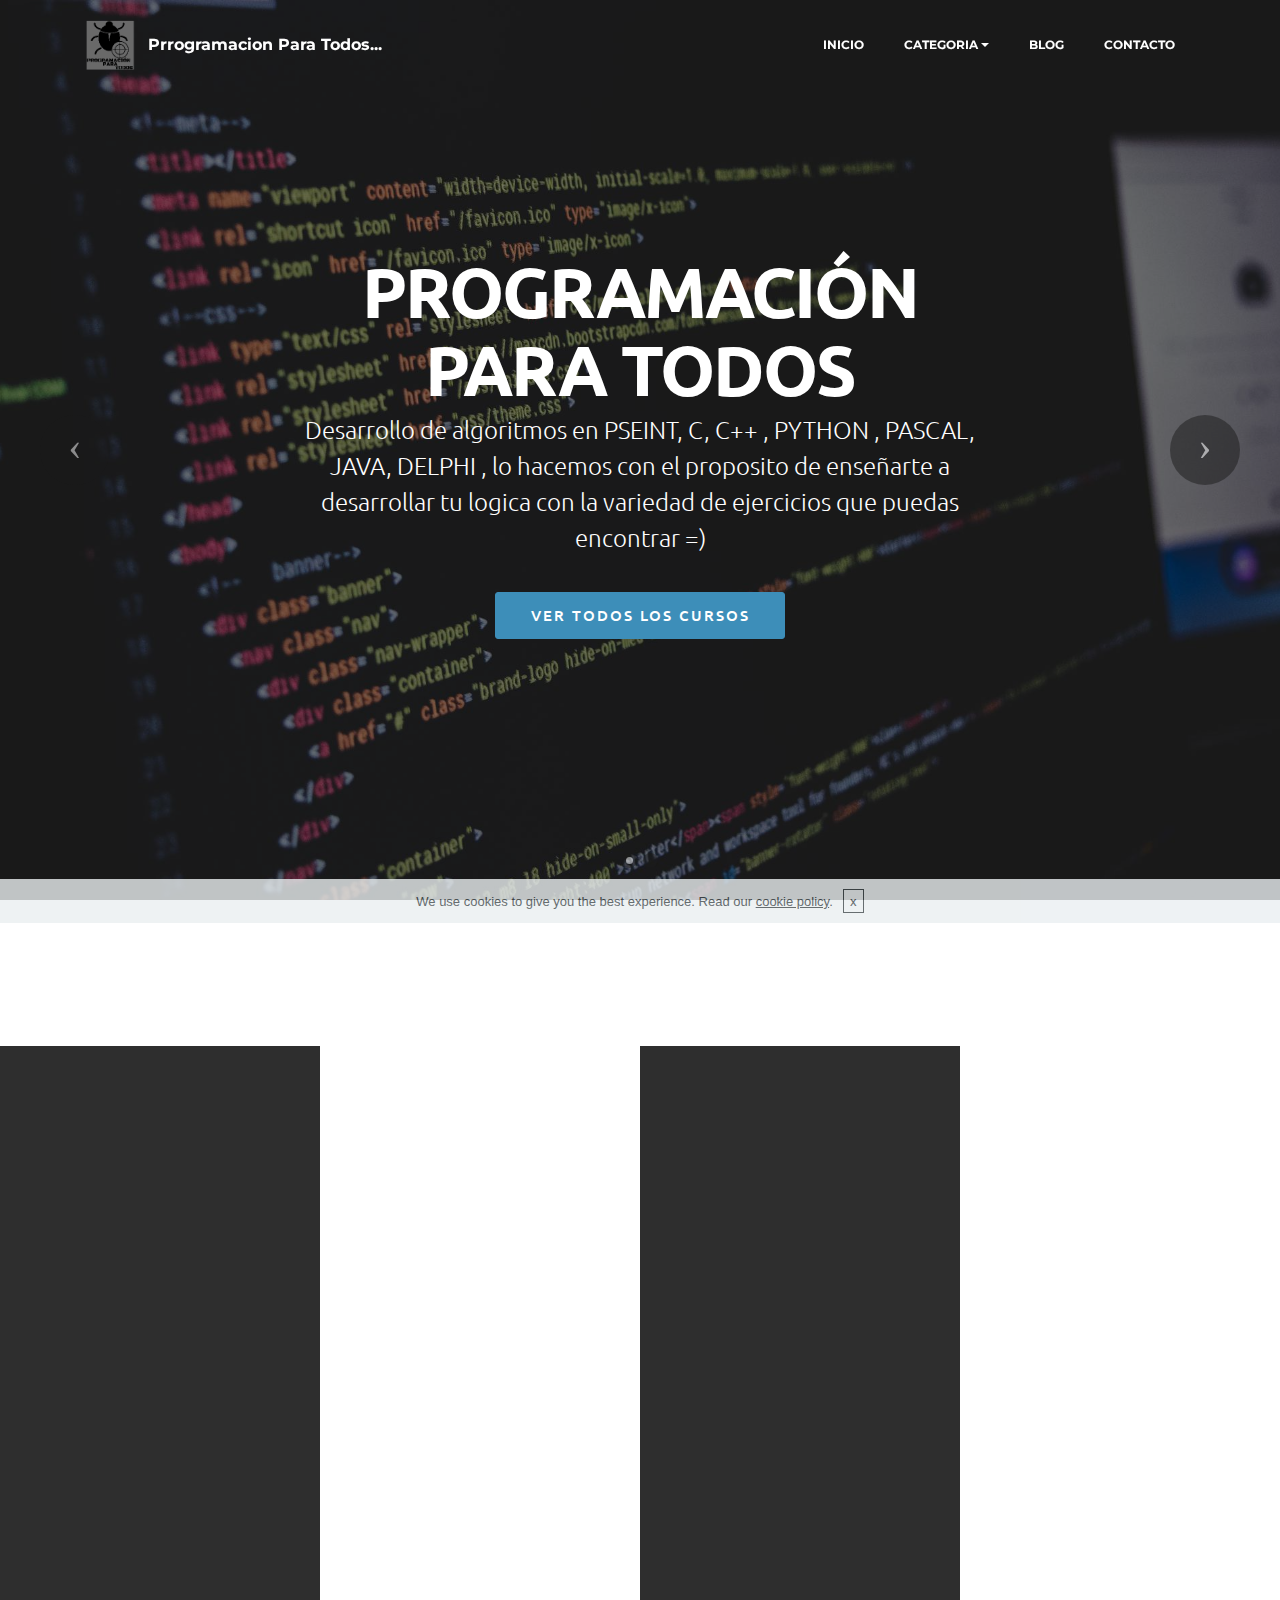
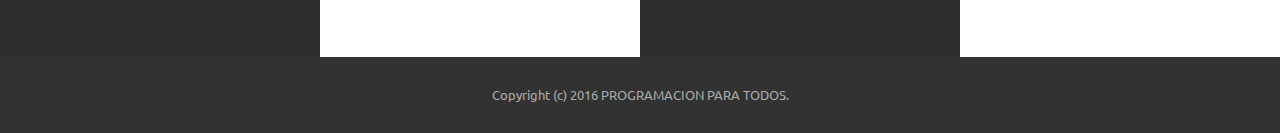
==== commit 90373e7d: "create github pages" ====
--- a/index.html
+++ b/index.html
@@ -57,7 +57,7 @@
 
 </section>
 
-<section class="engine"><a rel="external" href="https://mobirise.com">free mobile web site building software</a></section><section class="mbr-slider mbr-section mbr-section__container carousel slide mbr-section-nopadding mbr-after-navbar" data-ride="carousel" data-keyboard="false" data-wrap="true" data-pause="false" data-interval="5000" id="slider-3">
+<section class="engine"><a rel="external" href="https://mobirise.com">free website creator software download</a></section><section class="mbr-slider mbr-section mbr-section__container carousel slide mbr-section-nopadding mbr-after-navbar" data-ride="carousel" data-keyboard="false" data-wrap="true" data-pause="false" data-interval="5000" id="slider-3">
     <div>
         <div>
             <div>
@@ -136,7 +136,7 @@
                         <h4 class="card-title">Python</h4>
                         
                         <p class="card-text">Python es un lenguaje de programación interpretado cuya filosofía hace hincapié en una sintaxis que favorezca un código legible.</p>
-                        <div class="card-btn"><a href="https://mobirise.com" class="btn btn-primary">Tomar Curso...</a></div>
+                        <div class="card-btn"><a href="python.html" class="btn btn-primary">Tomar Curso...</a></div>
                     </div>
                 </div>
             </div>
